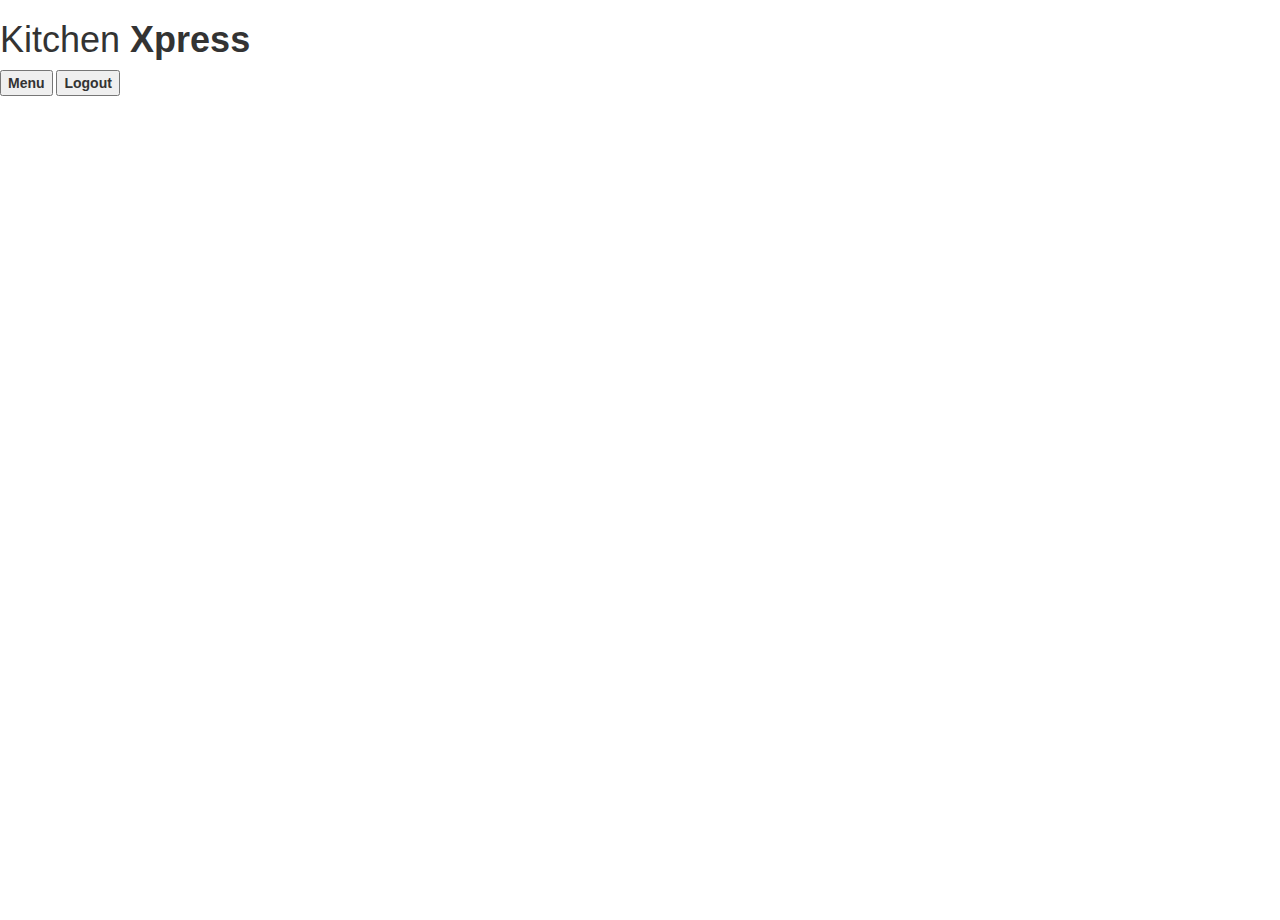
==== index.html @ f9736bd1 "v 0.2 commit" ====
<!doctype html>
<html ng-app = "myApp">
  <head>

    <meta charset="utf-8">
    <meta http-equiv="X-UA-Compatible" content="IE=edge">
    <meta name="description" content="A front-end template that helps you build fast, modern mobile web apps.">
    <meta name="viewport" content="width=device-width, initial-scale=1">
    <title>Kitchen Xpress</title>

    <!-- Add to homescreen for Chrome on Android -->
    <meta name="mobile-web-app-capable" content="yes">
    <link rel="icon" sizes="192x192" href="images/touch/chrome-touch-icon-192x192.png">

    <!-- Add to homescreen for Safari on iOS -->
    <meta name="apple-mobile-web-app-capable" content="yes">
    <meta name="apple-mobile-web-app-status-bar-style" content="black">
    <meta name="apple-mobile-web-app-title" content="Web Starter Kit">
    <link rel="apple-touch-icon-precomposed" href="apple-touch-icon-precomposed.png">

    <!-- Tile icon for Win8 (144x144 + tile color) -->
    <meta name="msapplication-TileImage" content="images/touch/ms-touch-icon-144x144-precomposed.png">
    <meta name="msapplication-TileColor" content="#3372DF">

    <!--Angular modules-->
    <script src="scripts/angular/angular.min.js"></script>
    <script src = "scripts/angular/angular-route.js"></script>
    <script src = "scripts/angular/angular-cookies.min.js"></script>
    <!--<script src = "https://cdnjs.cloudflare.com/ajax/libs/angular.js/1.3.15/angular-cookies.min.js"></script>-->

    <!--PubNub -->
    <script src="http://cdn.pubnub.com/pubnub-3.7.1.min.js"></script>
    <script src="http://pubnub.github.io/angular-js/scripts/pubnub-angular.js"></script>

    <!--JQuery-->
    <script src="scripts/jquery.min.js"></script>

    <!-- Page styles -->
    <link rel="stylesheet" href="styles/main.css">
    <link rel="stylesheet" href="styles/components.css">

    <link rel="stylesheet" href="scripts/angular/angular-material.min.css">

    <!--<link rel="stylesheet" href="//ajax.googleapis.com/ajax/libs/angular_material/0.8.3/angular-material.min.css">-->
    <script src = "scripts/angular/angular-animate.min.js"></script>
    <script src = "scripts/angular/angular-aria.min.js"></script>
    <script src = "scripts/angular/angular-material.min.js"></script>


    <!-- Bootstrap CSS -->
    <link rel="stylesheet" href="styles/bootstrap.min.css">
    <script src="scripts/bootstrap.min.js"></script>

    <script src = "app.js"></script>
    <script src = "custom-directive.js"></script>
    <script src = "service.js"></script>
    <script src = "kitchen-admin-controller.js"></script>
    <script src = "user-controller.js"></script>
    <script src = "kitchen-staff-controller.js"></script>

  </head>
  <body ng-controller="mainController">
    <header class="app-bar promote-layer">
      <div class="app-bar-container">
        <!--<button class="menu"><img src="images/hamburger.svg" alt="Menu"></button>-->
        <h1 class="logo">Kitchen <strong>Xpress</strong></h1>
        <section  class="app-bar-actions">
          <!-- Put App Bar Buttons Here -->
          <button ng-show = "showMenu" ng-click="back()" ><strong>Menu</strong></button>
          <button ng-show = "showToolBar" ng-click="logout()" ><strong>Logout</strong></button>

        </section>
      </div>
    </header>

    <!--<nav class="navdrawer-container promote-layer">-->
      <!--<h4>Navigation</h4>-->
      <!--<ul>-->
          <!--<li><a href="#login">Login</a></li>-->
          <!--<li><a href="#menuView">View Menu</a></li>-->
          <!--<li><a href="#addItem">Add a Menu Item</a></li>-->
          <!--<li><a >Logout</a></li>-->
      <!--</ul>-->
    <!--</nav>-->

      <main>
        <div ng-view></div>
        <!--<h1 id="hello">Hello!</h1>-->
        <!--<p>Welcome to Web Starter Kit.</p>-->

        <!--<h2 id="get-started">Get Started.</h2>-->
        <!--<p>Read how to <a href="http://developers.google.com/web/starter-kit">Get Started</a> or check out the <a href="styleguide.html">Style Guide</a>.</p>-->
        <!--<p>2+3 = {{2+3}} </p>-->
      </main>
    <!-- build:js scripts/main.min.js -->
    <!--<script src="scripts/main.js"></script>-->

    <!-- endbuild -->

    <!-- Google Analytics: change UA-XXXXX-X to be your site's ID -->
    <script>
      (function(i,s,o,g,r,a,m){i['GoogleAnalyticsObject']=r;i[r]=i[r]||function(){
      (i[r].q=i[r].q||[]).push(arguments)},i[r].l=1*new Date();a=s.createElement(o),
      m=s.getElementsByTagName(o)[0];a.async=1;a.src=g;m.parentNode.insertBefore(a,m)
      })(window,document,'script','//www.google-analytics.com/analytics.js','ga');
      ga('create', 'UA-XXXXX-X', 'auto');
      ga('send', 'pageview');
    </script>
    <!-- Built with love using Web Starter Kit -->

  </body>
</html>
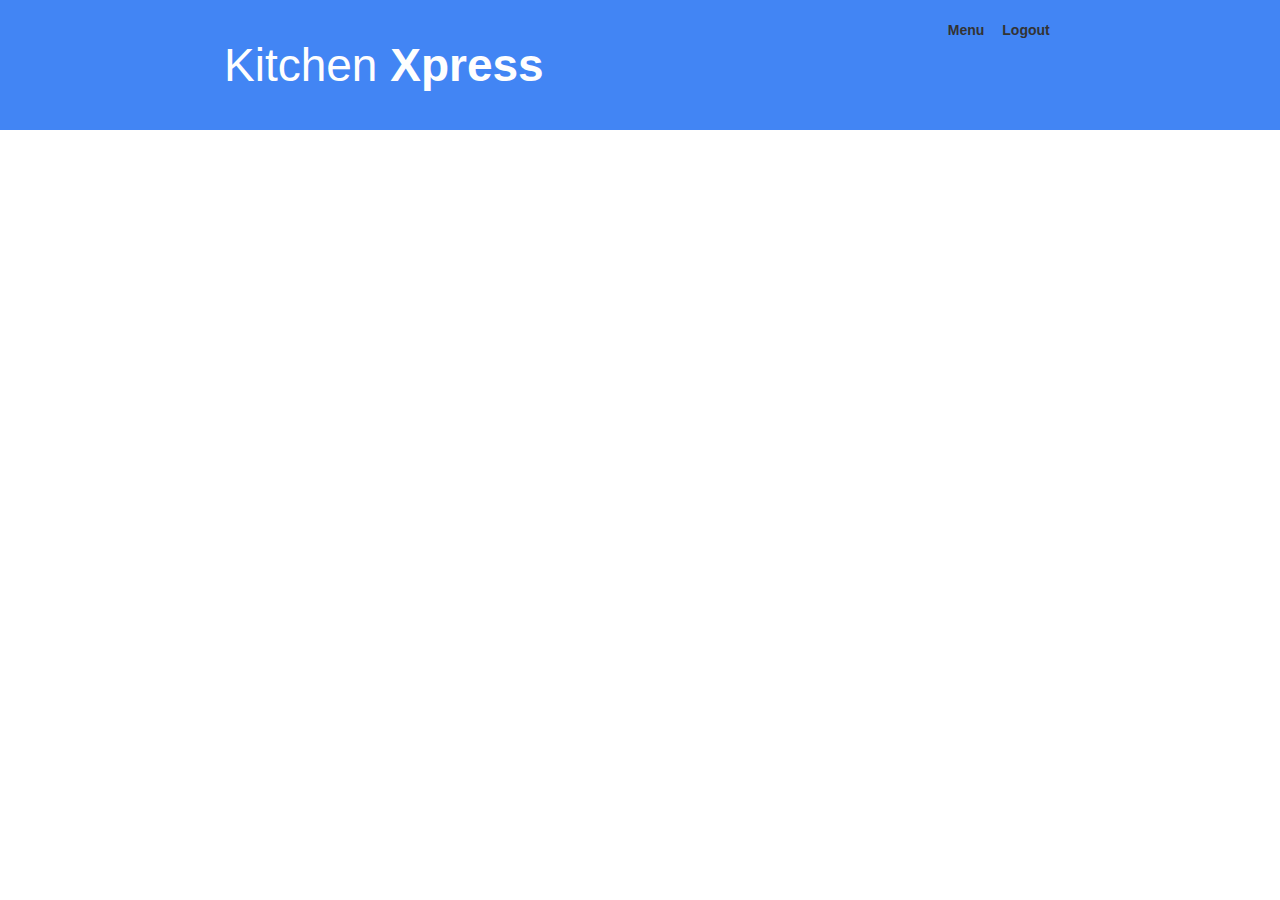
==== commit 6ec03b1b: "v0.6" ====
--- a/index.html
+++ b/index.html
@@ -46,17 +46,16 @@
     <script src = "scripts/angular/angular-aria.min.js"></script>
     <script src = "scripts/angular/angular-material.min.js"></script>
 
-
     <!-- Bootstrap CSS -->
     <link rel="stylesheet" href="styles/bootstrap.min.css">
     <script src="scripts/bootstrap.min.js"></script>
 
     <script src = "app.js"></script>
-    <script src = "custom-directive.js"></script>
-    <script src = "service.js"></script>
-    <script src = "kitchen-admin-controller.js"></script>
-    <script src = "user-controller.js"></script>
-    <script src = "kitchen-staff-controller.js"></script>
+    <script src = "controllers/custom-directive.js"></script>
+    <script src = "controllers/service.js"></script>
+    <script src = "controllers/kitchen-admin-controller.js"></script>
+    <script src = "controllers/user-controller.js"></script>
+    <script src = "controllers/kitchen-staff-controller.js"></script>
 
   </head>
   <body ng-controller="mainController">
--- a/styles/main.css
+++ b/styles/main.css
@@ -0,0 +1,3316 @@
+@charset "UTF-8";
+html {
+    color:#222;
+}
+
+a:visited {
+    color:#551a8b;
+}
+
+a:hover {
+    color:#06e;
+}
+
+img {
+    vertical-align:middle;
+}
+
+fieldset {
+    border:0;
+    margin:0;
+    padding:0;
+}
+
+textarea {
+    resize:vertical;
+}
+
+.nocallout {
+    -webkit-touch-callout:none;
+}
+
+.pressed {
+    background-color:rgba(0, 0, 0, .7);
+}
+
+textarea[contenteditable] {
+    -webkit-appearance:none;
+}
+
+.gifhidden {
+    position:absolute;
+    left:-100%;
+}
+
+.ir {
+    background-color:transparent;
+    background-repeat:no-repeat;
+    border:0;
+    direction:ltr;
+    display:block;
+    overflow:hidden;
+    text-align:left;
+    text-indent:-999em;
+}
+
+.ir br {
+    display:none;
+}
+
+.hidden {
+    display:none!important;
+    visibility:hidden;
+}
+
+.visuallyhidden {
+    border:0;
+    clip:rect(0 0 0 0);
+    height:1px;
+    margin:-1px;
+    overflow:hidden;
+    padding:0;
+    position:absolute;
+    width:1px;
+}
+
+.visuallyhidden.focusable:active, .visuallyhidden.focusable:focus {
+    clip:auto;
+    height:auto;
+    margin:0;
+    overflow:visible;
+    position:static;
+    width:auto;
+}
+
+.invisible {
+    visibility:hidden;
+}
+
+.clearfix::before, .clearfix::after {
+    content:"";
+    display:table;
+}
+
+.clearfix::after {
+    clear:both;
+}
+
+html {
+    font-family:sans-serif;
+    -ms-text-size-adjust:100%;
+    -webkit-text-size-adjust:100%;
+}
+
+article, aside, details, figcaption, figure, footer, header, main, nav, section, summary {
+    display:block;
+}
+
+audio, canvas, progress, video {
+    display:inline-block;
+    vertical-align:baseline;
+}
+
+audio:not([controls]) {
+    display:none;
+    height:0;
+}
+
+[hidden], template {
+    display:none;
+}
+
+a {
+    background:0 0;
+}
+
+a:active, a:hover {
+    outline:0;
+}
+
+abbr[title] {
+    border-bottom:1px dotted;
+}
+
+b, strong {
+    font-weight:700;
+}
+
+dfn {
+    font-style:italic;
+}
+
+mark {
+    background:#ff0;
+    color:#000;
+}
+
+sub, sup {
+    font-size:75%;
+    line-height:0;
+    position:relative;
+    vertical-align:baseline;
+}
+
+sup {
+    top:-.5em;
+}
+
+sub {
+    bottom:-.25em;
+}
+
+img {
+    border:0;
+}
+
+svg:not(:root) {
+    overflow:hidden;
+}
+
+figure {
+    margin:0;
+}
+
+hr {
+    box-sizing:content-box;
+    height:0;
+}
+
+pre {
+    overflow:auto;
+}
+
+code, kbd, pre, samp {
+    font-family:monospace, monospace;
+    font-size:1em;
+}
+
+button, input, optgroup, select, textarea {
+    color:inherit;
+    font:inherit;
+    margin:0;
+}
+
+button {
+    overflow:visible;
+}
+
+button, select {
+    text-transform:none;
+}
+
+button, html input[type="button"], input[type="reset"], input[type="submit"] {
+    -webkit-appearance:button;
+    cursor:pointer;
+}
+
+button[disabled], html input[disabled] {
+    cursor:default;
+}
+
+button::-moz-focus-inner, input::-moz-focus-inner {
+    border:0;
+    padding:0;
+}
+
+input {
+    line-height:normal;
+}
+
+input[type="checkbox"], input[type="radio"] {
+    box-sizing:border-box;
+    padding:0;
+}
+
+input[type="number"]::-webkit-inner-spin-button, input[type="number"]::-webkit-outer-spin-button {
+    height:auto;
+}
+
+input[type="search"] {
+    -webkit-appearance:textfield;
+    box-sizing:content-box;
+}
+
+input[type="search"]::-webkit-search-cancel-button, input[type="search"]::-webkit-search-decoration {
+    -webkit-appearance:none;
+}
+
+legend {
+    border:0;
+    padding:0;
+}
+
+textarea {
+    overflow:auto;
+}
+
+optgroup {
+    font-weight:700;
+}
+
+table {
+    border-collapse:collapse;
+    border-spacing:0;
+}
+
+td, th {
+    padding:0;
+}
+
+blockquote {
+    margin:0;
+}
+
+*, *::before, *::after {
+    box-sizing:border-box;
+}
+
+html, body, button {
+    -moz-osx-font-smoothing:antialiased;
+    -webkit-font-smoothing:antialiased;
+    font-smoothing:antialiased;
+}
+
+body {
+    font-size:16px;
+    line-height:1.625em;
+    color:#404040;
+}
+
+body::after {
+    content:'';
+    position:absolute;
+    top:0;
+    left:0;
+    bottom:0;
+    right:0;
+    width:100%;
+    z-index:9;
+    display:none;
+    background-image:linear-gradient(to bottom, rgba(0, 0, 0, .15)95%, rgba(0, 0, 0, .15)100%);
+    background-size:100% 26px;
+}
+
+body.debug::after {
+    display:block;
+    pointer-events:none;
+}
+
+pre {
+    background:#f0f0f0;
+    padding:13px;
+}
+
+.main-container {
+    box-sizing:content-box;
+    position:relative;
+    padding-left:5%;
+    padding-right:5%;
+    margin-left:auto;
+    margin-right:auto;
+}
+
+@media only screen and (min-width:620px) {
+    .main-container {
+        padding-left:4.8%;
+        padding-right:4.8%;
+        max-width:688px;
+    }
+
+}@media only screen and (min-width:800px) {
+    .main-container {
+        padding-left:4.4%;
+        padding-right:4.4%;
+        max-width:864px;
+    }
+
+}.container {
+     box-sizing:content-box;
+     position:relative;
+     padding-left:5%;
+     padding-right:5%;
+     margin-left:auto;
+     margin-right:auto;
+ }
+
+@media only screen and (min-width:620px) {
+    .container {
+        padding-left:4.8%;
+        padding-right:4.8%;
+        max-width:688px;
+    }
+
+}@media only screen and (min-width:800px) {
+    .container {
+        padding-left:4.4%;
+        padding-right:4.4%;
+        max-width:864px;
+    }
+
+}@media only screen and (min-width:620px) {
+    .container-medium {
+        box-sizing:content-box;
+        position:relative;
+        padding-left:5%;
+        padding-right:5%;
+        margin-left:auto;
+        margin-right:auto;
+    }
+
+}@media only screen and (min-width:620px) and (min-width:620px) {
+    .container-medium {
+        padding-left:4.8%;
+        padding-right:4.8%;
+        max-width:688px;
+    }
+
+}@media only screen and (min-width:620px) and (min-width:800px) {
+    .container-medium {
+        padding-left:4.4%;
+        padding-right:4.4%;
+        max-width:864px;
+    }
+
+}@media only screen and (max-width:619px) {
+    .container-small {
+        box-sizing:content-box;
+        position:relative;
+        padding-left:5%;
+        padding-right:5%;
+        margin-left:auto;
+        margin-right:auto;
+    }
+
+}@media only screen and (max-width:619px) and (min-width:620px) {
+    .container-small {
+        padding-left:4.8%;
+        padding-right:4.8%;
+        max-width:688px;
+    }
+
+}@media only screen and (max-width:619px) and (min-width:800px) {
+    .container-small {
+        padding-left:4.4%;
+        padding-right:4.4%;
+        max-width:864px;
+    }
+
+}@media only screen and (min-width:800px) {
+    .content {
+        margin-right:25.9%;
+    }
+
+    .content pre {
+        margin-right:-25.9%;
+    }
+
+}@font-face {
+    font-family:icons;
+    src:url(../images/icons/icons.eot);
+    src:url(../images/icons/icons.eot?#iefix) format("embedded-opentype"), url(../images/icons/icons.woff2) format("woff2"), url(../images/icons/icons.woff) format("woff"), url(../images/icons/icons.ttf) format("truetype"), url(../images/icons/icons.svg?#icons) format("svg");
+    font-weight:400;
+    font-style:normal;
+}
+
+.icon {
+    font-family:'icons';
+    display:inline-block;
+    vertical-align:top;
+    line-height:1;
+    font-weight:400;
+    font-style:normal;
+    speak:none;
+    text-decoration:inherit;
+    text-transform:none;
+    text-rendering:optimizeLegibility;
+    -webkit-font-smoothing:antialiased;
+    -moz-osx-font-smoothing:grayscale;
+}
+
+.icon-bullet::before, ul li::before, ul.list-links a::before, .list-anchor a::before {
+    content:"e001";
+}
+
+.icon-chevron-down::before {
+    content:'e002';
+}
+
+.icon-chevron-large::before {
+    content:'e003';
+}
+
+.icon-chevron-left::before, .article-nav-link--prev::before {
+    content:'e004';
+}
+
+.icon-chevron-right::before, .article-nav-link--next::before, ul.list-links.list-links--primary a::before {
+    content:'e005';
+}
+
+.icon-chevron-up::before {
+    content:'e006';
+}
+
+.icon-close::before {
+    content:'e007';
+}
+
+.icon-cog::before {
+    content:'e008';
+}
+
+.icon-diamond::before {
+    content:'e009';
+}
+
+.icon-exclamation::before {
+    content:'e00a';
+}
+
+.icon-google-dev::before {
+    content:'e00b';
+}
+
+.icon-hash::before {
+    content:'e00c';
+}
+
+.icon-introduction-to-media::before {
+    content:'e00d';
+}
+
+.icon-lessons::before {
+    content:'e00e';
+}
+
+.icon-menu::before {
+    content:'e00f';
+}
+
+.icon-minus::before {
+    content:'e010';
+}
+
+.icon-multi-device-layouts::before {
+    content:'e011';
+}
+
+.icon-performance::before {
+    content:'e012';
+}
+
+.icon-plus::before {
+    content:'e013';
+}
+
+.icon-question::before {
+    content:'e014';
+}
+
+.icon-slash::before {
+    content:'e015';
+}
+
+.icon-star::before {
+    content:'e016';
+}
+
+.icon-tick::before {
+    content:'e017';
+}
+
+.icon-user-input::before {
+    content:'e018';
+}
+
+.highlight-module {
+    overflow:hidden;
+    margin-top:52px;
+    margin-bottom:26px;
+    position:relative;
+}
+
+.highlight-module::after {
+    background:#f0f0f0;
+    content:'';
+    height:100%;
+    position:absolute;
+    top:0;
+    bottom:0;
+    z-index:0;
+    width:100%;
+    right:0;
+    left:0;
+}
+
+.highlight-module ul, .highlight-module ol {
+    padding-left:0;
+}
+
+.highlight-module__container {
+    box-sizing:content-box;
+    padding-left:5%;
+    padding-right:5%;
+    margin-left:auto;
+    margin-right:auto;
+    padding-bottom:78px;
+    z-index:1;
+    position:relative;
+}
+
+@media only screen and (min-width:620px) {
+    .highlight-module__container {
+        padding-left:4.8%;
+        padding-right:4.8%;
+        max-width:688px;
+    }
+
+}@media only screen and (min-width:800px) {
+    .highlight-module__container {
+        padding-left:4.4%;
+        padding-right:4.4%;
+        max-width:864px;
+    }
+
+}.highlight-module__container::before {
+     display:none;
+ }
+
+@media only screen and (min-width:620px) {
+    .highlight-module__container::before {
+        display:block;
+        position:absolute;
+        top:106px;
+        right:45px;
+        font-family:"icons";
+        font-size:130px;
+        line-height:1px;
+        text-align:center;
+        height:100%;
+        width:30.3%;
+        color:#fff;
+    }
+
+}.highlight-module--left .highlight-module__container::before {
+     right:auto;
+     left:45px;
+ }
+
+@media only screen and (min-width:800px) {
+    .highlight-module__container::before {
+        top:134px;
+        width:22.2%;
+        font-size:180px;
+    }
+
+    .highlight-module--large .highlight-module__container::before {
+        font-size:430px;
+    }
+
+}@media only screen and (min-width:620px) {
+    .highlight-module__container {
+        padding-bottom:52px;
+    }
+
+}@media only screen and (min-width:800px) {
+    .highlight-module__container {
+        min-height:208px;
+    }
+
+}.highlight-module__title {
+     font-family:"Roboto Condensed", Helvetica, sans-serif;
+     font-size:68px;
+     font-weight:300;
+     line-height:1.1471em;
+     padding-bottom:0;
+     padding-top:26px;
+ }
+
+@media only screen and (min-width:800px) {
+    .highlight-module__title {
+        font-family:"Roboto Condensed", Helvetica, sans-serif;
+        font-size:110px;
+        font-weight:300;
+        line-height:1.19em;
+        padding-top:.2364em;
+        padding-bottom:0;
+    }
+
+}@media only screen and (min-width:800px) {
+    .highlight-module__title {
+        font-family:"Roboto Condensed", Helvetica, sans-serif;
+        font-size:42px;
+        font-weight:300;
+        line-height:1.2381em;
+        padding-top:.619em;
+        padding-bottom:0;
+    }
+
+}@media only screen and (min-width:800px) and (min-width:800px) {
+    .highlight-module__title {
+        font-family:"Roboto Condensed", Helvetica, sans-serif;
+        font-size:68px;
+        font-weight:300;
+        line-height:1.1471em;
+        padding-top:.3824em;
+        padding-bottom:0;
+    }
+
+}.highlight-module__cta {
+     display:block;
+ }
+
+.highlight-module--learning {
+    color:#fff;
+}
+
+.highlight-module--learning::after {
+    background-color:#da2e75;
+}
+
+.highlight-module--learning a {
+    color:#fff;
+    text-decoration:underline;
+}
+
+.highlight-module--remember {
+    color:#fff;
+}
+
+.highlight-module--remember::after {
+    background-color:#09829a;
+}
+
+.highlight-module--remember a {
+    color:#fff;
+    text-decoration:underline;
+}
+
+.highlight-module--code {
+    overflow:visible;
+    margin-bottom:52px;
+}
+
+.highlight-module--code pre {
+    margin:0;
+    font-size:14px;
+    line-height:26px;
+    padding:26px 0 0;
+}
+
+.highlight-module--code pre span {
+    margin:0;
+    padding:0;
+    display:inline-block;
+}
+
+.highlight-module--code code {
+    margin:0;
+    padding:0;
+    word-spacing:-2px;
+    display:block;
+}
+
+.highlight-module--code .highlight-module__container {
+    padding-bottom:0;
+}
+
+.highlight-module--code .highlight-module__cta {
+    position:absolute;
+    bottom:-26px;
+}
+
+@media only screen and (min-width:800px) {
+    .highlight-module--left::after {
+        width:80%;
+        right:20%;
+    }
+
+}@media only screen and (min-width:800px) {
+    .highlight-module--right::after {
+        width:80%;
+        left:20%;
+    }
+
+}@media only screen and (min-width:800px) {
+    .highlight-module--right.highlight-module--code::after {
+        width:100%;
+        left:0;
+    }
+
+}.highlight-module--inline {
+     color:#404040;
+     overflow:visible;
+     margin:26px 0 0;
+ }
+
+.highlight-module--inline .highlight-module__container {
+    padding-bottom:0;
+}
+
+.highlight-module--inline .highlight-module__container::before {
+    display:none;
+}
+
+.highlight-module--inline .highlight-module__content {
+    border-color:#e0e0e0;
+    border-style:solid;
+    border-width:1px;
+    border-left-width:0;
+    border-right-width:0;
+    margin-bottom:-2px;
+    padding:0 0 26px;
+}
+
+.highlight-module--inline .highlight-module__title {
+    font-size:20px;
+    font-weight:300;
+    line-height:1.3em;
+    padding-top:1.3em;
+    padding-bottom:0;
+}
+
+@media only screen and (min-width:800px) {
+    .highlight-module--inline .highlight-module__title {
+        font-family:"Roboto Condensed", Helvetica, sans-serif;
+        font-size:26px;
+        font-weight:300;
+        line-height:1em;
+        padding-top:1em;
+        padding-bottom:0;
+    }
+
+}.highlight-module--inline.highlight-module--remember .highlight-module__title, .highlight-module--inline.highlight-module--remember li::before {
+     color:#09829a;
+ }
+
+.highlight-module--inline.highlight-module--learning .highlight-module__title, .highlight-module--inline.highlight-module--learning li::before {
+    color:#da2e75;
+}
+
+.highlight-module--inline::after {
+    display:none!important;
+}
+
+div.highlight>pre>code, code .highlight {
+    background:0 0;
+}
+
+div.highlight>pre>code .c, code .highlight .c {
+    color:#998;
+    font-style:italic;
+}
+
+div.highlight>pre>code .err, code .highlight .err {
+    color:#a61717;
+    background-color:#e3d2d2;
+}
+
+div.highlight>pre>code .cm, code .highlight .cm {
+    color:#998;
+    font-style:italic;
+}
+
+div.highlight>pre>code .cp, code .highlight .cp {
+    color:rgba(0, 0, 0, .54);
+}
+
+div.highlight>pre>code .c1, code .highlight .c1 {
+    color:#998;
+    font-style:italic;
+}
+
+div.highlight>pre>code .cs, code .highlight .cs {
+    color:rgba(0, 0, 0, .54);
+    font-style:italic;
+}
+
+div.highlight>pre>code .gs, code .highlight .gd {
+    color:#000;
+    background-color:#fdd;
+}
+
+div.highlight>pre>code .gd .x, code .highlight .gd .x {
+    color:#000;
+    background-color:#faa;
+}
+
+div.highlight>pre>code .ge, code .highlight .ge {
+    font-style:italic;
+}
+
+div.highlight>pre>code .gr, code .highlight .gr {
+    color:#a00;
+}
+
+div.highlight>pre>code .gh, code .highlight .gh {
+    color:rgba(0, 0, 0, .54);
+}
+
+div.highlight>pre>code .gi, code .highlight .gi {
+    color:#000;
+    background-color:#dfd;
+}
+
+div.highlight>pre>code .gi .x, code .highlight .gi .x {
+    color:#000;
+    background-color:#afa;
+}
+
+div.highlight>pre>code .go, code .highlight .go {
+    color:#888;
+}
+
+div.highlight>pre>code .gp, code .highlight .gp {
+    color:#555;
+}
+
+div.highlight>pre>code .gu, code .highlight .gu {
+    color:#aaa;
+}
+
+div.highlight>pre>code .gt, code .highlight .gt {
+    color:#a00;
+}
+
+div.highlight>pre>code .kt, code .highlight .kt {
+    color:#458;
+}
+
+div.highlight>pre>code .m, code .highlight .m {
+    color:#099;
+}
+
+div.highlight>pre>code .s, code .highlight .s {
+    color:#da2e75;
+}
+
+div.highlight>pre>code .na, code .highlight .na {
+    color:teal;
+}
+
+div.highlight>pre>code .nb, code .highlight .nb {
+    color:#0086B3;
+}
+
+div.highlight>pre>code .nc, code .highlight .nc {
+    color:#458;
+}
+
+div.highlight>pre>code .no, code .highlight .no {
+    color:teal;
+}
+
+div.highlight>pre>code .ni, code .highlight .ni {
+    color:purple;
+}
+
+div.highlight>pre>code .ne, code .highlight .ne, div.highlight>pre>code .nf, code .highlight .nf {
+    color:#900;
+}
+
+div.highlight>pre>code .nn, code .highlight .nn {
+    color:#555;
+}
+
+div.highlight>pre>code .nt, code .highlight .nt {
+    color:#09829a;
+}
+
+div.highlight>pre>code .nv, code .highlight .nv {
+    color:teal;
+}
+
+div.highlight>pre>code .w, code .highlight .w {
+    color:#bbb;
+}
+
+div.highlight>pre>code .mf, code .highlight .mf, div.highlight>pre>code .mh, code .highlight .mh, div.highlight>pre>code .mi, code .highlight .mi, div.highlight>pre>code .mo, code .highlight .mo {
+    color:#099;
+}
+
+div.highlight>pre>code .sb, code .highlight .sb, div.highlight>pre>code .sc, code .highlight .sc, div.highlight>pre>code .sd, code .highlight .sd, div.highlight>pre>code .s2, code .highlight .s2, div.highlight>pre>code .se, code .highlight .se, div.highlight>pre>code .sh, code .highlight .sh, div.highlight>pre>code .si, code .highlight .si, div.highlight>pre>code .sx, code .highlight .sx {
+    color:#da2e75;
+}
+
+div.highlight>pre>code .sr, code .highlight .sr {
+    color:#009926;
+}
+
+div.highlight>pre>code .s1, code .highlight .s1 {
+    color:#da2e75;
+}
+
+div.highlight>pre>code .ss, code .highlight .ss {
+    color:#990073;
+}
+
+div.highlight>pre>code .bp, code .highlight .bp {
+    color:rgba(0, 0, 0, .54);
+}
+
+div.highlight>pre>code .vc, code .highlight .vc, div.highlight>pre>code .vg, code .highlight .vg, div.highlight>pre>code .vi, code .highlight .vi {
+    color:teal;
+}
+
+div.highlight>pre>code .il, code .highlight .il {
+    color:#099;
+}
+
+.editorial-header {
+    overflow:hidden;
+}
+
+.editorial-header .breadcrumbs, .editorial-header .breadcrumbs a {
+    color:#3372df;
+}
+
+@media only screen and (min-width:620px) {
+    .editorial-header .container {
+        position:relative;
+    }
+
+    .editorial-header .container::before {
+        content:"";
+        font-family:"icons";
+        font-size:1000px;
+        line-height:0;
+        display:block;
+        position:absolute;
+        top:0;
+        right:100%;
+        color:#f0f0f0;
+        margin:168px -35px 0 0;
+    }
+
+}.editorial-header__excerpt {
+     font-size:20px;
+     font-weight:300;
+     line-height:1.3em;
+     padding-top:1.3em;
+     padding-bottom:0;
+     font-family:"Roboto Condensed", Helvetica, sans-serif;
+ }
+
+.editorial-header .tag {
+    padding-top:52px;
+}
+
+.editorial-header__subtitle {
+    font-family:"Roboto Condensed", Helvetica, sans-serif;
+    font-size:42px;
+    font-weight:300;
+    line-height:1.2381em;
+    padding-bottom:0;
+    padding-top:0;
+    color:#3372df;
+}
+
+@media only screen and (min-width:800px) {
+    .editorial-header__subtitle {
+        font-family:"Roboto Condensed", Helvetica, sans-serif;
+        font-size:68px;
+        font-weight:300;
+        line-height:1.1471em;
+        padding-top:.3824em;
+        padding-bottom:0;
+    }
+
+}@media only screen and (min-width:620px) {
+    .editorial-header__subtitle {
+        padding-top:0;
+        padding-bottom:26px;
+    }
+
+}.editorial-header__toc {
+     margin-top:26px;
+ }
+
+.editorial-header__toc ol {
+    padding-top:0;
+}
+
+@media only screen and (min-width:620px) {
+    .editorial-header__toc ol {
+        padding-top:0;
+    }
+
+}.editorial-header__toc-title {
+     font-family:"Roboto Condensed", Helvetica, sans-serif;
+     border-bottom:1px solid #e0e0e0;
+     margin-bottom:13px;
+     padding-bottom:13px!important;
+     color:#3372df;
+ }
+
+.summary-header {
+    background-color:#3372df;
+    padding-bottom:78px;
+    color:#fff;
+    margin-bottom:26px;
+    box-shadow:inset 0 2px 0 0 #fff;
+}
+
+.summary-header .breadcrumbs__link {
+    color:#fff;
+}
+
+.summary-header__anchor-list {
+    margin-top:52px;
+}
+
+.summary-header__anchors-item a {
+    color:#fff;
+}
+
+.related-guides {
+    margin-top:78px;
+    padding-bottom:50px;
+    border-top:2px solid #e0e0e0;
+    padding-top:50px;
+}
+
+.related-guides__list .list-links {
+    padding-top:0;
+}
+
+.related-guides__list a {
+    display:block;
+}
+
+.related-guides__title {
+    font-family:"Roboto Condensed", Helvetica, sans-serif;
+    font-size:26px;
+    font-weight:300;
+    line-height:1em;
+    padding-bottom:0;
+    padding-top:0;
+}
+
+@media only screen and (min-width:800px) {
+    .related-guides__title {
+        font-family:"Roboto Condensed", Helvetica, sans-serif;
+        font-size:42px;
+        font-weight:300;
+        line-height:1.2381em;
+        padding-top:.619em;
+        padding-bottom:0;
+    }
+
+}@media only screen and (min-width:620px) {
+    .related-guides__title {
+        padding-top:0;
+    }
+
+}.related-guides__main-link {
+     text-transform:uppercase;
+ }
+
+.related-guides__main-link::before {
+    content:'#';
+    display:inline-block;
+    padding-right:2px;
+}
+
+.in-this-guide {
+    margin-top:-78px;
+}
+
+.in-this-guide__title {
+    font-size:20px;
+    font-weight:300;
+    line-height:1.3em;
+    padding-top:1.3em;
+    padding-bottom:0;
+    font-family:"Roboto Condensed", Helvetica, sans-serif;
+    margin-bottom:26px;
+}
+
+.articles-section {
+    background:#f0f0f0;
+    text-align:center;
+    padding:26px 0 104px;
+}
+
+.articles-count {
+    color:#3372df;
+    font-family:"Roboto Condensed", Helvetica, sans-serif;
+    font-weight:400;
+}
+
+.article-section__icon {
+    top:-26px;
+}
+
+@media only screen and (min-width:620px) {
+    .article-section__icon {
+        top:-39px;
+    }
+
+}.guides-section {
+     background:#f0f0f0;
+     padding:26px 0 104px;
+ }
+
+.guides-section, .page-header {
+    text-align:center;
+}
+
+.page-header .breadcrumbs {
+    text-align:left;
+    color:#3372df;
+}
+
+.page-header .breadcrumbs a {
+    color:#3372df;
+}
+
+.page-header h3 {
+    color:rgba(0, 0, 0, .87);
+    padding-top:52px;
+}
+
+.page-header__excerpt {
+    position:relative;
+    padding-top:0;
+}
+
+.page-header__excerpt:last-child {
+    padding-bottom:78px;
+}
+
+.featured-section {
+    background:#f0f0f0;
+}
+
+.featured-spotlight {
+    background:rgba(0, 0, 0, .87);
+    color:#fff;
+    overflow:hidden;
+    padding-bottom:77px;
+    margin-top:52px;
+}
+
+.featured-spotlight p {
+    padding-bottom:26px;
+}
+
+.featured-spotlight .cta--primary {
+    color:#fff;
+}
+
+.featured-spotlight .cta--primary:hover {
+    color:#fff;
+}
+
+.featured-spotlight__container {
+    position:relative;
+}
+
+@media only screen and (max-width:619px) {
+    .featured-spotlight__img {
+        padding-top:58.4%;
+        padding-bottom:0;
+        height:0;
+        overflow:hidden;
+        position:relative;
+        width:100%;
+    }
+
+}.featured-spotlight__img img {
+     display:block;
+     width:100%;
+     position:absolute;
+     left:0;
+     top:0;
+     margin:0;
+ }
+
+@media only screen and (min-width:620px) {
+    .featured-spotlight__img img {
+        width:auto;
+        max-width:none;
+        left:109%;
+    }
+
+}@media only screen and (min-width:800px) {
+    .featured-spotlight__img img {
+        left:107.4%;
+    }
+
+}.quote__content {
+     position:relative;
+     font-family:"Roboto Condensed", Helvetica, sans-serif;
+     font-size:16px;
+     line-height:1.625em;
+     padding-bottom:0;
+     padding-top:104px;
+     padding-left:26px;
+ }
+
+@media only screen and (min-width:800px) {
+    .quote__content {
+        font-size:20px;
+        font-weight:300;
+        line-height:1.3em;
+        padding-top:1.3em;
+        padding-bottom:0;
+    }
+
+}@media only screen and (min-width:620px) {
+    .quote__content {
+        padding-top:52px;
+        padding-left:0;
+    }
+
+}.quote__content p {
+     border-top:1px solid #e0e0e0;
+     text-align:right;
+     font-weight:500;
+     margin-top:12px;
+     padding-top:13px;
+ }
+
+.quote__content::before {
+    content:open-quote;
+    display:block;
+    position:absolute;
+    font-family:"Roboto Condensed", Helvetica, sans-serif;
+    font-weight:700;
+    color:#f0f0f0;
+    top:90px;
+    left:26px;
+    font-size:260px;
+}
+
+@media only screen and (min-width:620px) {
+    .quote__content::before {
+        top:225px;
+        left:-210px;
+        font-size:540px;
+    }
+
+}.article-nav {
+     overflow:hidden;
+     position:relative;
+ }
+
+.article-nav::before {
+    content:'';
+    border-left:2px solid #e0e0e0;
+    height:100%;
+    position:absolute;
+    top:0;
+    left:50%;
+}
+
+.article-nav-link {
+    padding:26px 32px;
+    float:left;
+    width:50%;
+    position:relative;
+}
+
+.article-nav-link::before {
+    position:absolute;
+    top:21px;
+    font-family:"Roboto Condensed", Helvetica, sans-serif;
+    font-size:20px;
+    font-weight:400;
+}
+
+@media only screen and (min-width:620px) {
+    .article-nav-link::before {
+        top:25px;
+        font-size:26px;
+        display:block;
+        padding:13px 10px;
+        color:#fff;
+        background:#3372df;
+    }
+
+}.article-nav p {
+     padding:0;
+     margin:0;
+ }
+
+.article-nav-link--prev {
+    text-align:right;
+}
+
+.article-nav-link--prev::before {
+    font-family:"icons";
+    left:32px;
+}
+
+@media only screen and (min-width:620px) {
+    .article-nav-link--prev p {
+        padding-left:52px;
+    }
+
+}.article-nav-link--next::before {
+     font-family:"icons";
+     right:32px;
+ }
+
+@media only screen and (min-width:620px) {
+    .article-nav-link--next p {
+        padding-right:52px;
+    }
+
+}.article-nav-count {
+     font-size:20px;
+     line-height:1.3em;
+     padding-top:1.3em;
+     padding-bottom:0;
+     font-weight:700;
+ }
+
+@media only screen and (min-width:800px) {
+    .article-nav-count {
+        font-family:"Roboto Condensed", Helvetica, sans-serif;
+        font-size:26px;
+        font-weight:300;
+        line-height:1em;
+        padding-top:1em;
+        padding-bottom:0;
+    }
+
+}@media only screen and (min-width:620px) {
+    .article-nav-count {
+        font-weight:400;
+    }
+
+}@media only screen and (min-width:620px) {
+    .did-you-know ol {
+        padding-top:0!important;
+    }
+
+}.did-you-know .cta--primary {
+     margin-top:26px;
+     font-weight:500;
+ }
+
+.did-you-know>.g--half {
+    position:relative;
+    padding-left:0;
+}
+
+@media only screen and (min-width:620px) {
+    .did-you-know>.g--half {
+        padding-left:32px;
+    }
+
+}.did-you-know__symbol {
+     padding-bottom:312px;
+ }
+
+@media only screen and (min-width:620px) {
+    .did-you-know__symbol {
+        padding-bottom:26px;
+    }
+
+}.did-you-know__symbol::after {
+     content:"";
+     color:#3372df;
+     font-family:"icons";
+     font-size:300px;
+     top:150px;
+     left:30%;
+     position:relative;
+     display:block;
+     width:0;
+ }
+
+@media only screen and (min-width:620px) {
+    .did-you-know__symbol::after {
+        position:absolute;
+        font-size:400px;
+        top:200px;
+        left:110%;
+    }
+
+}@media only screen and (min-width:800px) {
+    .did-you-know__symbol::after {
+        position:absolute;
+        font-size:400px;
+        top:200px;
+        left:124%;
+    }
+
+}.toc__title {
+     font-size:16px;
+     line-height:1.625em;
+     padding-top:1.625em;
+     font-family:"Roboto Condensed", Helvetica, sans-serif;
+     padding-bottom:13px;
+     margin-bottom:12px;
+     border-bottom:1px solid #e0e0e0;
+ }
+
+@media only screen and (min-width:800px) {
+    .toc__title {
+        font-size:20px;
+        font-weight:300;
+        line-height:1.3em;
+        padding-top:1.3em;
+        padding-bottom:0;
+    }
+
+}@media only screen and (min-width:620px) {
+    .toc__title {
+        padding-bottom:13px;
+        margin-bottom:13px;
+    }
+
+}.toc__list {
+     padding-top:0;
+     border-bottom:1px solid #e0e0e0;
+     padding-bottom:12px;
+     margin-bottom:13px;
+ }
+
+.toc__list a {
+    display:block;
+}
+
+.toc__sublist {
+    padding-top:0;
+}
+
+.next-lessons {
+    background:rgba(0, 0, 0, .87);
+    padding:26px 26px 52px;
+    margin-top:26px;
+    color:#fff;
+    position:relative;
+}
+
+@media only screen and (min-width:620px) {
+    .next-lessons h3 i {
+        display:none;
+    }
+
+}.next-lessons::before, .next-lessons::after {
+     color:rgba(255, 255, 255, .5);
+     position:absolute;
+     display:none;
+ }
+
+@media only screen and (min-width:620px) {
+    .next-lessons::before, .next-lessons::after {
+        display:inline-block;
+    }
+
+}@media only screen and (min-width:620px) {
+    .next-lessons::before {
+        content:attr(data-current-lesson);
+        font-family:"Roboto Condensed", Helvetica, sans-serif;
+        font-size:16px;
+        font-weight:400;
+        line-height:1;
+        background:rgba(0, 0, 0, .87);
+        display:inline-block;
+        padding:5px 7px;
+        right:127px;
+        top:143px;
+        z-index:1;
+        color:rgba(255, 255, 255, .5);
+    }
+
+}@media only screen and (min-width:800px) {
+    .next-lessons::before {
+        font-size:20px;
+        padding-left:15px;
+        padding-right:15px;
+        top:126px;
+        right:230px;
+    }
+
+}@media only screen and (min-width:620px) {
+    .next-lessons::after {
+        content:"";
+        font-family:"icons";
+        font-size:150px;
+        right:40px;
+        top:185px;
+    }
+
+}@media only screen and (min-width:800px) {
+    .next-lessons::after {
+        font-size:210px;
+        right:120px;
+    }
+
+}@media only screen and (min-width:620px) and (max-width:799px) {
+    .g-medium--1 {
+        float:left;
+        margin-right:4.5%;
+        width:30.3%;
+    }
+
+    .g-medium--push-1 {
+        margin-left:34.8%;
+    }
+
+    .g-medium--pull-1 {
+        margin-right:34.8%;
+    }
+
+    .g-medium--2 {
+        float:left;
+        margin-right:4.5%;
+        width:65.1%;
+    }
+
+    .g-medium--push-2 {
+        margin-left:69.6%;
+    }
+
+    .g-medium--pull-2 {
+        margin-right:69.6%;
+    }
+
+    .g-medium--3 {
+        float:left;
+        width:99.9%;
+        margin-right:0;
+    }
+
+    .g-medium--full {
+        float:left;
+        margin-right:0;
+        width:100%;
+    }
+
+    .g--third {
+        float:left;
+        margin-right:4.5%;
+        width:30.3%;
+    }
+
+    .g--half, .g-medium--half {
+        float:left;
+        margin-right:4.5%;
+        width:47.75%;
+    }
+
+    .g-medium--last {
+        margin-right:0;
+    }
+
+    .g-medium--last+.g-medium--half {
+        clear:left;
+    }
+
+    .g--pull-half {
+        margin-right:52.25%;
+    }
+
+}@media only screen and (min-width:800px) {
+    .g-wide--1 {
+        float:left;
+        margin-right:3.7%;
+        width:22.2%;
+    }
+
+    .g-wide--push-1 {
+        margin-left:25.9%;
+    }
+
+    .g-wide--pull-1 {
+        margin-right:25.9%;
+    }
+
+    .g-wide--2 {
+        float:left;
+        margin-right:3.7%;
+        width:48.1%;
+    }
+
+    .g-wide--push-2 {
+        margin-left:51.8%;
+    }
+
+    .g-wide--pull-2 {
+        margin-right:51.8%;
+    }
+
+    .g-wide--3 {
+        float:left;
+        margin-right:3.7%;
+        width:74%;
+    }
+
+    .g-wide--push-3 {
+        margin-left:77.7%;
+    }
+
+    .g-wide--pull-3 {
+        margin-right:77.7%;
+    }
+
+    .g-wide--4 {
+        float:left;
+        width:99.9%;
+    }
+
+    .g-wide--4, .g-wide--last, .g-wide--full {
+        margin-right:0;
+    }
+
+    .g-wide--full {
+        float:left;
+        width:100%;
+    }
+
+    .g--third {
+        float:left;
+        margin-right:3.7%;
+        width:30.8%;
+    }
+
+    .g--half, .g-wide--half {
+        float:left;
+        margin-right:3.7%;
+        width:48.15%;
+    }
+
+    .g--pull-half {
+        margin-right:51.85%;
+    }
+
+}.g--last {
+     margin-right:0;
+ }
+
+.g--centered {
+    float:none;
+    margin-left:auto;
+    margin-right:auto;
+}
+
+.grid-overlay {
+    display:none;
+    pointer-events:none;
+}
+
+.debug .grid-overlay {
+    box-sizing:content-box;
+    padding-left:5%;
+    padding-right:5%;
+    margin-left:auto;
+    margin-right:auto;
+    position:absolute;
+    top:0;
+    bottom:0;
+    left:0;
+    right:0;
+    height:100%;
+    display:block;
+}
+
+@media only screen and (min-width:620px) {
+    .debug .grid-overlay {
+        padding-left:4.8%;
+        padding-right:4.8%;
+        max-width:688px;
+    }
+
+}@media only screen and (min-width:800px) {
+    .debug .grid-overlay {
+        padding-left:4.4%;
+        padding-right:4.4%;
+        max-width:864px;
+    }
+
+}.debug .grid-overlay [class*="g-"] {
+     height:100%;
+     background-color:rgba(89, 89, 89, .2);
+ }
+
+@media only screen and (min-width:620px) and (max-width:799px) {
+    .debug .grid-overlay .g-wide--last {
+        display:none;
+    }
+
+}@media only screen and (max-width:619px) {
+    .debug .grid-overlay {
+        display:none;
+    }
+
+}.button, .button--primary, .button--secondary, .button--secondary-variation {
+     display:inline-block;
+     padding:12px 32px;
+     margin-bottom:13px;
+     margin-top:13px;
+     min-height:26px;
+     text-align:center;
+     font-family:"Roboto Condensed", Helvetica, sans-serif;
+     font-weight:600;
+     text-decoration:none;
+     outline:0;
+     transition:none;
+ }
+
+.button:hover, .button--primary:hover, .button--secondary:hover, .button--secondary-variation:hover {
+    background:#4d4d4d;
+    color:#fff;
+    border:1px solid #4d4d4d;
+    text-decoration:none;
+}
+
+.button--primary {
+    background:#4285f4;
+    color:#fff;
+    border:1px solid #1266f1;
+}
+
+.button--secondary, .button--secondary-variation {
+    background:#fff;
+    color:#3372df;
+    border:1px solid #e6e6e6;
+}
+
+.button--secondary-variation {
+    border-color:transparent;
+}
+
+ul, ol {
+    list-style:none;
+    margin:0;
+}
+
+@media only screen and (max-width:619px) {
+    ul, ol {
+        padding-left:0;
+    }
+
+}ul li {
+     position:relative;
+     padding-left:16px;
+ }
+
+ul li::before {
+    font-family:"icons";
+    display:block;
+    font-weight:400;
+    position:absolute;
+    top:0;
+    left:0;
+    line-height:26px;
+    font-size:4px;
+}
+
+ol {
+    counter-reset:list;
+}
+
+ol>li {
+    position:relative;
+    padding-left:32px;
+}
+
+ol>li::before {
+    counter-increment:list;
+    content:"0" counter(list);
+    color:inherit;
+    font-weight:400;
+    display:inline-block;
+    position:absolute;
+    left:0;
+}
+
+ol>li:nth-child(10n)~li::before, ol>li:nth-child(10n)::before {
+    content:counter(list);
+}
+
+ul ol, ol ul {
+    padding-top:0;
+}
+
+ul.list-links li::before {
+    display:none;
+}
+
+ul.list-links a {
+    font-weight:400;
+}
+
+ul.list-links a::before {
+    font-family:"icons";
+    display:block;
+    font-weight:400;
+    position:absolute;
+    top:0;
+    left:0;
+    line-height:26px;
+    font-size:4px;
+}
+
+ul.list-links.list-links--primary a {
+    font-weight:400;
+    font-family:"Roboto Condensed", Helvetica, sans-serif;
+    line-height:1;
+    text-decoration:none;
+}
+
+ul.list-links.list-links--primary a::before {
+    font-family:"icons";
+    font-size:13px;
+    display:block;
+    font-weight:400;
+    position:absolute;
+    top:0;
+    left:0;
+    line-height:26px;
+}
+
+ol.list-links li::before {
+    display:none;
+}
+
+ol.list-links li a {
+    display:inline-block;
+    font-weight:300;
+}
+
+ol.list-links li a::before {
+    counter-increment:list;
+    content:"0" counter(list);
+    color:inherit;
+    font-weight:400;
+    display:inline-block;
+    position:absolute;
+    left:0;
+}
+
+ol.list-links li:nth-child(10n)~li a::before, ol.list-links li:nth-child(10n) a::before {
+    content:counter(list);
+}
+
+ol.list-links.list-links--secondary a::before {
+    display:none;
+}
+
+.list-links--secondary {
+    font-size:16px;
+    line-height:1.625em;
+    padding-top:1.625em;
+    padding-bottom:0;
+    padding-left:0;
+}
+
+.list-links--secondary li, .list-anchor {
+    padding-left:0;
+}
+
+.list-anchor li {
+    font-size:16px;
+    line-height:1.625em;
+    padding-bottom:0;
+    padding-top:0;
+    padding-left:0;
+}
+
+.list-anchor li::before {
+    display:none;
+}
+
+.list-anchor a {
+    line-height:1;
+    display:inline-block;
+    padding-left:16px;
+}
+
+.list-anchor a::before {
+    font-family:"icons";
+    display:block;
+    font-weight:400;
+    position:absolute;
+    top:0;
+    left:0;
+    line-height:26px;
+    font-size:4px;
+}
+
+@media only screen and (min-width:620px) {
+    .list-small li {
+        font-size:13px;
+        line-height:2em;
+        padding-bottom:0;
+        padding-top:0;
+    }
+
+}.list-centered {
+     text-align:center;
+     padding-left:0;
+ }
+
+.featured-list {
+    padding-top:78px;
+    padding-bottom:78px;
+}
+
+.featured-list__item {
+    background:#fff;
+    padding-left:0;
+    padding-top:26px;
+    padding-bottom:26px;
+    margin-top:26px;
+}
+
+@media only screen and (min-width:620px) {
+    .featured-list__item {
+        min-height:338px;
+        padding:52px 32px;
+    }
+
+}.featured-list__item:first-child {
+     margin-top:0;
+ }
+
+.featured-list__item p {
+    margin-bottom:26px;
+}
+
+.featured-list__img-wrapper {
+    display:none;
+    position:relative;
+    padding-top:26px;
+    margin:0 -5%;
+}
+
+@media only screen and (min-width:620px) {
+    .featured-list__img-wrapper {
+        display:block;
+        padding-top:0;
+        margin:0;
+    }
+
+}@media only screen and (min-width:620px) {
+    .featured-list__img {
+        padding-top:60.8%;
+        padding-bottom:0;
+        height:0;
+        overflow:hidden;
+        position:absolute;
+        width:100%;
+    }
+
+}.featured-list__img img {
+     display:block;
+     margin:0 auto;
+     max-width:100%;
+ }
+
+@media only screen and (min-width:620px) {
+    .featured-list__img img {
+        margin:0;
+        position:absolute;
+        top:0;
+        height:100%;
+        width:100%;
+        left:0;
+    }
+
+}.related-guides-list {
+     font-family:"Roboto Condensed", Helvetica, sans-serif;
+     padding-top:0;
+     padding-left:0;
+ }
+
+@media only screen and (min-width:620px) {
+    .related-guides-list {
+        padding-top:26px;
+    }
+
+}@media only screen and (min-width:800px) {
+    .related-guides-list {
+        padding-top:0;
+    }
+
+}.related-guides-list p, .related-guides-list .tag {
+     padding-top:0;
+ }
+
+.related-guides-list li {
+    padding-top:26px;
+    padding-bottom:25px;
+    border-bottom:1px solid #e0e0e0;
+}
+
+.related-guides-list li:last-child {
+    border-color:transparent;
+}
+
+@media only screen and (min-width:620px) {
+    .related-guides-list li {
+        padding-top:0;
+        padding-bottom:0;
+        border-color:transparent;
+    }
+
+}.list--reset, .list--reset li {
+     padding-left:0;
+ }
+
+.list--reset.list-links a::before, .list--reset li::before {
+    display:none!important;
+}
+
+.list-lessons {
+    padding-left:0;
+}
+
+.list-lessons a {
+    color:#fff;
+}
+
+.list-lessons .current, .list-lessons .current a {
+    text-decoration:none;
+    cursor:default;
+}
+
+.list-lessons .current .icon {
+    font-size:13px;
+    display:inline-block;
+    background:rgba(0, 0, 0, .2);
+    border-radius:100%;
+    width:26px;
+    line-height:26px;
+    text-align:center;
+    margin-left:7px;
+}
+
+.list-guides-intro {
+    margin-bottom:52px;
+}
+
+@media only screen and (max-width:619px) {
+    .list-guides-intro {
+        padding-top:52px;
+    }
+
+}.list-guides-intro li {
+     border-bottom:1px solid #e0e0e0;
+     padding-bottom:51px;
+     margin-bottom:52px;
+ }
+
+@media only screen and (min-width:620px) {
+    .list-guides-intro li {
+        border-color:transparent;
+        padding-bottom:0;
+    }
+
+}.list-guides-intro li:last-child {
+     border-bottom:transparent;
+     margin-bottom:0;
+ }
+
+a {
+    color:#3372df;
+}
+
+a:hover {
+    text-decoration:none;
+}
+
+.cta--primary {
+    font-family:"Roboto Condensed", Helvetica, sans-serif;
+    color:#3372df;
+    font-weight:400;
+    display:inline-block;
+    line-height:1;
+    text-decoration:none;
+}
+
+.cta--primary:hover {
+    color:rgba(0, 0, 0, .87);
+}
+
+.cta--primary::before {
+    display:inline-block;
+    padding-right:10px;
+    font-family:"icons";
+    line-height:25px;
+    font-size:13px;
+    content:"";
+}
+
+.cta--secondary {
+    font-family:"Roboto Condensed", Helvetica, sans-serif;
+    color:#3372df;
+    font-weight:400;
+    display:inline-block;
+    line-height:1;
+}
+
+.cta--secondary:hover {
+    color:rgba(0, 0, 0, .87);
+}
+
+table {
+    margin-top:26px;
+    width:100%;
+}
+
+table thead {
+    background:#3372df;
+    color:#fff;
+}
+
+table th {
+    text-align:center;
+    display:none;
+    font-family:"Roboto Condensed", Helvetica, sans-serif;
+    font-size:16px;
+    line-height:1.625em;
+    padding-top:1.625em;
+    padding-bottom:0;
+}
+
+@media only screen and (min-width:800px) {
+    table th {
+        font-size:20px;
+        font-weight:300;
+        line-height:1.3em;
+        padding-top:1.3em;
+        padding-bottom:0;
+    }
+
+}@media only screen and (min-width:620px) {
+    table tr {
+        border-bottom:1px solid #fff;
+    }
+
+}table tbody {
+     background:#f0f0f0;
+ }
+
+table td {
+    display:block;
+    padding-top:13px;
+    padding-bottom:13px;
+}
+
+table td::before {
+    content:attr(data-th)" :";
+    display:inline-block;
+    color:#fff;
+    background:#3372df;
+    border-right:2px solid #fff;
+    position:absolute;
+    top:0;
+    left:0;
+    bottom:0;
+    width:100px;
+    max-height:100%;
+    font-family:"Roboto Condensed", Helvetica, sans-serif;
+    font-size:16px;
+    font-weight:400;
+    padding-left:13px;
+    padding-top:13px;
+}
+
+@media only screen and (min-width:620px) {
+    table td::before {
+        display:none;
+    }
+
+}table th, table td {
+     position:relative;
+     padding-left:140px;
+ }
+
+@media only screen and (min-width:620px) {
+    table th, table td {
+        display:table-cell;
+    }
+
+}@media only screen and (min-width:620px) {
+    table th {
+        padding:13px 26px 12px;
+    }
+
+}@media only screen and (min-width:620px) {
+    table td {
+        padding:26px 26px 25px;
+    }
+
+}td:last-child::after {
+     content:"";
+     display:block;
+     background:#fff;
+     height:1px;
+     left:0;
+     position:absolute;
+     bottom:0;
+     width:100%;
+ }
+
+@media only screen and (min-width:620px) {
+    td:last-child::after {
+        display:none;
+    }
+
+}.table-2 col {
+     width:344px;
+ }
+
+@media only screen and (min-width:800px) {
+    .table-2 col {
+        width:432px;
+    }
+
+}@media only screen and (min-width:620px) {
+    .table-2 th:first-child, .table-2 td:first-child {
+        border-right:2px solid #fff;
+    }
+
+}.table-3 col {
+     width:229.3333333333px;
+ }
+
+@media only screen and (min-width:800px) {
+    .table-3 col {
+        width:288px;
+    }
+
+}@media only screen and (min-width:620px) {
+    .table-3 th:nth-child(2), .table-3 td:nth-child(2) {
+        border-left:2px solid #fff;
+        border-right:2px solid #fff;
+    }
+
+}.table-4 col {
+     width:172px;
+ }
+
+@media only screen and (min-width:800px) {
+    .table-4 col {
+        width:216px;
+    }
+
+}@media only screen and (min-width:620px) {
+    .table-4 th:nth-child(2), .table-4 th:nth-child(3), .table-4 td:nth-child(2), .table-4 td:nth-child(3) {
+        border-left:2px solid #fff;
+        border-right:2px solid #fff;
+    }
+
+}img, video, object {
+     max-width:100%;
+ }
+
+.content img {
+    margin-top:26px;
+    margin-bottom:26px;
+}
+
+.breadcrumbs {
+    display:none;
+    position:relative;
+    z-index:1;
+}
+
+@media only screen and (min-width:620px) {
+    .breadcrumbs {
+        display:block;
+    }
+
+}.breadcrumbs p {
+     padding-top:26px;
+ }
+
+.breadcrumbs p, .breadcrumbs__link {
+    font-size:13px;
+    line-height:2em;
+    padding-bottom:0;
+}
+
+.breadcrumbs__link {
+    color:#000;
+    font-weight:400;
+    padding-top:0;
+}
+
+@media only screen and (min-width:620px) {
+    .breadcrumbs__link {
+        padding-top:0;
+    }
+
+}.subsection-title {
+     color:rgba(0, 0, 0, .87);
+     margin-top:52px;
+ }
+
+.subsection-number {
+    font-size:16px;
+    line-height:1.625em;
+    padding-bottom:0;
+    padding-top:0;
+    display:block;
+}
+
+.articles-list {
+    padding-left:0;
+}
+
+.articles-list__item {
+    padding-bottom:52px;
+    padding-left:0;
+}
+
+.articles-list__item:last-child {
+    padding-bottom:53px;
+}
+
+.articles-list__item::before {
+    content:"";
+    display:block;
+    width:40%;
+    height:1px;
+    box-shadow:inset 0 1px 0 0 #e0e0e0;
+    margin-right:0;
+    margin-left:30%;
+}
+
+.articles-list__item h3 a:hover {
+    text-decoration:none;
+}
+
+.articles-list__item p {
+    margin-top:26px;
+    margin-bottom:26px;
+}
+
+.articles-list__item:first-child {
+    padding-top:0;
+}
+
+@media only screen and (min-width:620px) {
+    .articles-list__item:first-child {
+        padding-top:24px;
+    }
+
+}.articles-list__item:first-child::before {
+     display:none;
+ }
+
+.guides-list {
+    overflow:hidden;
+}
+
+@media only screen and (min-width:620px) {
+    .guides-list {
+        display:-webkit-flex;
+        display:-ms-flexbox;
+        display:flex;
+        -webkit-justify-content:space-between;
+        -ms-flex-pack:justify;
+        justify-content:space-between;
+        -webkit-flex-wrap:wrap;
+        -ms-flex-wrap:wrap;
+        flex-wrap:wrap;
+        padding-top:52px;
+    }
+
+}.guides-list__item {
+     padding:0;
+     background:#fff;
+     margin-top:26px;
+     margin-bottom:0;
+ }
+
+@media only screen and (min-width:620px) {
+    .guides-list__item {
+        display:-webkit-flex;
+        display:-ms-flexbox;
+        display:flex;
+        -webkit-flex-direction:column;
+        -ms-flex-direction:column;
+        flex-direction:column;
+        -webkit-flex-wrap:wrap;
+        -ms-flex-wrap:wrap;
+        flex-wrap:wrap;
+    }
+
+}.guides-list__item h3 {
+     margin:0 32px;
+ }
+
+.guides-list__item p {
+    margin:26px 32px 0;
+}
+
+@media only screen and (min-width:620px) {
+    .guides-list__item .primary-content {
+        -webkit-flex:1;
+        -ms-flex:1;
+        flex:1;
+    }
+
+}.guides-list__item .secondary-content {
+     position:relative;
+     margin-top:51px;
+     border-top:1px solid #e0e0e0;
+ }
+
+@media only screen and (min-width:620px) {
+    .guides-list__item .secondary-content {
+        width:100%;
+    }
+
+}.guides-list__item .secondary-content .icon-circle {
+     position:absolute;
+     top:-28px;
+     left:50%;
+     margin-left:-21px;
+     border:2px solid #fff;
+ }
+
+.guides-list__item .secondary-content .icon-circle i {
+    font-size:23px;
+}
+
+.guides-list__item ol {
+    padding:52px 0;
+    margin:0;
+}
+
+.guides-list__item::before {
+    display:none;
+}
+
+.icon-circle {
+    position:relative;
+    padding:22px;
+    margin:4px auto;
+}
+
+.icon-circle, .icon-circle--large {
+    height:0;
+    width:0;
+    background:rgba(0, 0, 0, .54);
+    display:block;
+    border-radius:100%;
+    font-size:0;
+}
+
+.icon-circle i {
+    font-size:26px;
+}
+
+.icon-circle i, .icon-circle span, .icon-circle--large i, .icon-circle--large span {
+    position:absolute;
+    line-height:0;
+    top:50%;
+    width:100%;
+    left:0;
+    text-align:center;
+    color:#fff;
+}
+
+.icon-circle span, .icon-circle--large span {
+    font-family:"Roboto Condensed", Helvetica, sans-serif;
+    font-size:26px;
+    font-weight:700;
+}
+
+@media only screen and (min-width:620px) {
+    .icon-circle span, .icon-circle--large span {
+        font-size:42px;
+    }
+
+}.icon-circle--large {
+     margin:0 auto;
+     padding:26px;
+     position:relative;
+ }
+
+.icon-circle--large i {
+    font-size:26px;
+}
+
+@media only screen and (min-width:620px) {
+    .icon-circle--large i {
+        font-size:42px;
+    }
+
+}@media only screen and (min-width:620px) {
+    .icon-circle--large {
+        padding:37px;
+        border:2px solid #fff;
+    }
+
+    a .icon-circle--large {
+        padding:38px;
+        box-shadow:inset 0 0 0 1px rgba(255, 255, 255, .42);
+        border:1px solid;
+        transition:all 100ms linear;
+        -webkit-transform:translateZ(0);
+        transform:translateZ(0);
+    }
+
+    .no-touch a:hover .icon-circle--large {
+        box-shadow:inset 0 0 0 1px #fff;
+        -webkit-transform:scale(1.1);
+        transform:scale(1.1);
+    }
+
+}.icon-circle--nav {
+     height:0;
+     width:0;
+     background:rgba(0, 0, 0, .54);
+     display:block;
+     position:relative;
+     border-radius:100%;
+     font-size:0;
+     padding:13px;
+     margin:0 auto;
+ }
+
+@media only screen and (min-width:620px) {
+    .icon-circle--nav {
+        padding:22px;
+        margin-top:4px;
+        margin-bottom:4px;
+    }
+
+}.icon-circle--nav i {
+     position:absolute;
+     line-height:1px;
+     top:50%;
+     width:100%;
+     left:0;
+     text-align:center;
+     color:#fff;
+     font-size:16px;
+ }
+
+@media only screen and (min-width:620px) {
+    .icon-circle--nav i {
+        font-size:26px;
+    }
+
+}.theme--multi-device-layouts .themed {
+     color:#297ea9;
+ }
+
+.theme--introduction-to-media .themed {
+    color:#cf423a;
+}
+
+.theme--user-input .themed {
+    color:#2c8566;
+}
+
+.theme--performance .themed {
+    color:#7b5294;
+}
+
+.theme--multi-device-layouts .themed--background, .theme--multi-device-layouts .themed--background.next-lessons::before {
+    background-color:#297ea9;
+}
+
+.theme--introduction-to-media .themed--background, .theme--introduction-to-media .themed--background.next-lessons::before {
+    background-color:#cf423a;
+}
+
+.theme--user-input .themed--background, .theme--user-input .themed--background.next-lessons::before {
+    background-color:#2c8566;
+}
+
+.theme--performance .themed--background, .theme--performance .themed--background.next-lessons::before {
+    background-color:#7b5294;
+}
+
+.theme--multi-device-layouts .themed--hover:hover {
+    color:#297ea9;
+}
+
+.theme--introduction-to-media .themed--hover:hover {
+    color:#cf423a;
+}
+
+.theme--user-input .themed--hover:hover {
+    color:#2c8566;
+}
+
+.theme--performance .themed--hover:hover {
+    color:#7b5294;
+}
+
+.theme--multi-device-layouts .themed--hover-secondary:hover {
+    color:#89c4e2;
+}
+
+.theme--introduction-to-media .themed--hover-secondary:hover {
+    color:#edb8b5;
+}
+
+.theme--user-input .themed--hover-secondary:hover {
+    color:#78d2b3;
+}
+
+.theme--performance .themed--hover-secondary:hover {
+    color:#c4add2;
+}
+
+.article--multi-device-layouts .article-container h1, .article--multi-device-layouts .article-container h2 {
+    color:#297ea9;
+}
+
+.article--introduction-to-media .article-container h1, .article--introduction-to-media .article-container h2 {
+    color:#cf423a;
+}
+
+.article--user-input .article-container h1, .article--user-input .article-container h2 {
+    color:#2c8566;
+}
+
+.article--performance .article-container h1, .article--performance .article-container h2 {
+    color:#7b5294;
+}
+
+.nav-theme--multi-device-layouts .themed--hover:hover {
+    color:#297ea9;
+}
+
+.nav-theme--introduction-to-media .themed--hover:hover {
+    color:#cf423a;
+}
+
+.nav-theme--user-input .themed--hover:hover {
+    color:#2c8566;
+}
+
+.nav-theme--performance .themed--hover:hover {
+    color:#7b5294;
+}
+
+.nav-theme--multi-device-layouts .themed {
+    color:#297ea9;
+}
+
+.nav-theme--introduction-to-media .themed {
+    color:#cf423a;
+}
+
+.nav-theme--user-input .themed {
+    color:#2c8566;
+}
+
+.nav-theme--performance .themed {
+    color:#7b5294;
+}
+
+.nav-theme--multi-device-layouts .themed--background {
+    background-color:#297ea9;
+}
+
+.nav-theme--introduction-to-media .themed--background {
+    background-color:#cf423a;
+}
+
+.nav-theme--user-input .themed--background {
+    background-color:#2c8566;
+}
+
+.nav-theme--performance .themed--background {
+    background-color:#7b5294;
+}
+
+.page--styleguide .styleguide__module-title {
+    margin-bottom:26px;
+}
+
+.page--styleguide section {
+    margin-bottom:52px;
+    border-bottom:1px solid #ccc;
+    padding-bottom:77px;
+}
+
+.page--styleguide .styleguide__color-list {
+    text-align:center;
+}
+
+.page--styleguide .styleguide__color-list li {
+    border-bottom:52px solid;
+    margin-bottom:26px;
+    position:relative;
+}
+
+.page--styleguide .styleguide__breadcrumb .breadcrumbs {
+    display:block;
+}
+
+.page--styleguide .styleguide__lists ul, .page--styleguide .styleguide__lists ol {
+    margin-bottom:26px;
+}
+
+.page--styleguide .styleguide__inverted-block {
+    background:#e8e8e8;
+    padding:0 13px;
+}
+
+.page--styleguide .styleguide__theme-block {
+    background:#297ea9;
+    padding:0 13px;
+}
+
+.demo {
+    margin-bottom:26px;
+    margin-top:26px;
+}
+
+.demo [class*="g-"] {
+    background-color:rgba(0, 0, 0, .26);
+    position:relative;
+    margin-bottom:26px;
+    min-height:156px;
+}
+
+.demo [class*="g-"]::before, .demo [class*="g-"]::after {
+    font-size:13px;
+    line-height:2em;
+    padding-top:2em;
+    padding-bottom:0;
+    display:block;
+    margin:0 10px;
+}
+
+.demo [class*="g-"]::before {
+    content:'HTML classes: ';
+    font-weight:700;
+}
+
+.demo [class*="g-"]::after {
+    content:attr(class);
+    word-spacing:15px;
+}
+
+.page--resources .article-section__icon, .page--resources .articles-count, .page--resources .guides-list__item .secondary-content {
+    display:none;
+}
+
+.page--resources .primary-content {
+    padding-top:26px;
+    padding-bottom:52px;
+}
+
+.page--resources .primary-content p {
+    margin-top:0;
+}
+
+.clear::before, .clear::after {
+    content:'';
+    display:table;
+}
+
+.clear::after {
+    clear:both;
+}
+
+.color--blue {
+    color:#3372df;
+}
+
+.color--red {
+    color:#cb4437;
+}
+
+.color--green {
+    color:#0f9d58;
+}
+
+.color--yellow {
+    color:#f4b400;
+}
+
+.color--blue-secondary {
+    color:#b7cdf4;
+}
+
+.color--red-secondary {
+    color:#ebb6b0;
+}
+
+.color--green-secondary {
+    color:#56efa5;
+}
+
+.color--yellow-secondary {
+    color:#ffd45b;
+}
+
+.color--gray-background {
+    color:#f0f0f0;
+}
+
+.color--gray-keyline {
+    color:#e0e0e0;
+}
+
+.color--gray {
+    color:rgba(0, 0, 0, .54);
+}
+
+.color--gray-dark {
+    color:rgba(0, 0, 0, .87);
+}
+
+.color--text {
+    color:#404040;
+}
+
+.color--highlight {
+    color:#3372df;
+}
+
+.color--warning {
+    color:#ffd45b;
+}
+
+.color--danger {
+    color:#cb4437;
+}
+
+.color--muted {
+    color:#737373;
+}
+
+.color--remember {
+    color:#09829a;
+}
+
+.color--learning {
+    color:#da2e75;
+}
+
+.color--layouts {
+    color:#297ea9;
+}
+
+.color--user {
+    color:#2c8566;
+}
+
+.color--media {
+    color:#cf423a;
+}
+
+.color--performance {
+    color:#7b5294;
+}
+
+.color--layouts-secondary {
+    color:#89c4e2;
+}
+
+.color--user-secondary {
+    color:#78d2b3;
+}
+
+.color--media-secondary {
+    color:#edb8b5;
+}
+
+.color--performance-secondary {
+    color:#c4add2;
+}
+
+.text-divider {
+    position:relative;
+    margin-bottom:26px;
+}
+
+.text-divider::after {
+    content:'';
+    display:block;
+    position:absolute;
+    width:40%;
+    height:1px;
+    box-shadow:0 1px 0 0 #e0e0e0;
+    left:30%;
+    bottom:-13px;
+}
+
+.text-divider.xlarge {
+    margin-bottom:52px;
+}
+
+.text-divider.xlarge::after {
+    bottom:-26px;
+}
+
+.text-divider.xxlarge {
+    margin-bottom:78px;
+}
+
+.text-divider.xxlarge::after {
+    bottom:-39px;
+}
+
+.text-divider.huge {
+    margin-bottom:78px;
+}
+
+.text-divider.huge::after {
+    bottom:-39px;
+}
+
+.centered {
+    text-align:center;
+}
+
+.tag {
+    font-size:13px;
+    line-height:2em;
+    padding-top:2em;
+    padding-bottom:0;
+    font-family:"Roboto Condensed", Helvetica, sans-serif;
+    text-transform:uppercase;
+    font-weight:700;
+    display:inline-block;
+    text-decoration:none;
+}
+
+.tag:hover {
+    color:rgba(0, 0, 0, .87);
+}
+
+.tag::before {
+    content:'# ';
+    display:inline-block;
+}
+
+html, body {
+    width:100%;
+    height:100%;
+    margin:0;
+    padding:0;
+}
+
+body {
+    position:relative;
+    font-family:'Roboto Condensed', Helvetica, Arial, sans-serif;
+    font-weight:300;
+    background-color:#fff;
+    box-sizing:border-box;
+    min-height:100%;
+}
+
+body.open, .app-bar {
+    overflow:hidden;
+}
+
+.app-bar {
+    display:block;
+    width:100%;
+    position:fixed;
+    top:0;
+    left:0;
+    background-color:#4285f4;
+    z-index:1;
+}
+
+.app-bar-container {
+    display:-webkit-flex;
+    display:-ms-flexbox;
+    display:flex;
+    width:100%;
+    height:60px;
+    position:relative;
+    -webkit-flex-direction:row;
+    -ms-flex-direction:row;
+    flex-direction:row;
+    margin:0 auto;
+}
+
+.app-bar.open, .app-bar.open~main {
+    -webkit-transform:translate(250px, 0);
+    transform:translate(250px, 0);
+}
+
+.app-bar .logo {
+    -webkit-flex:1;
+    -ms-flex:1;
+    flex:1;
+    font-size:2em;
+    line-height:60px;
+    margin:0 16px;
+    padding:0;
+    color:#fefefe;
+    float:none;
+    max-width:none;
+    font-weight:300;
+    display:initial;
+}
+
+.app-bar .logo a {
+    text-decoration:none;
+    color:inherit;
+    font-weight:400;
+}
+
+.app-bar-actions {
+    display:-webkit-flex;
+    display:-ms-flexbox;
+    display:flex;
+    -webkit-flex-direction:row;
+    -ms-flex-direction:row;
+    flex-direction:row;
+    z-index:2;
+}
+
+.app-bar button {
+    width:60px;
+    height:60px;
+    background-image:none;
+    background-color:transparent;
+    border:none;
+    padding:0;
+    display:inline-block;
+    transition:background-color .2s ease-out;
+    -webkit-tap-highlight-color:transparent;
+}
+
+.app-bar button img {
+    height:24px;
+    width:24px;
+}
+
+.app-bar button:hover {
+    background-color:rgba(255, 255, 255, .1);
+}
+
+.app-bar button:focus {
+    background-color:rgba(255, 255, 255, .2);
+    outline:0;
+}
+
+.app-bar button:active {
+    background-color:rgba(255, 255, 255, .4);
+}
+
+.promote-layer {
+    -webkit-backface-visibility:hidden;
+    backface-visibility:hidden;
+}
+
+.base, p, ul, ol {
+    font-size:19px;
+}
+
+.navdrawer-container {
+    z-index:1;
+    position:fixed;
+    top:0;
+    bottom:0;
+    width:250px;
+    height:100%;
+    background-color:#3367D6;
+    color:#fefefe;
+    -webkit-transform:translate(-250px, 0);
+    transform:translate(-250px, 0);
+    overflow-y:auto;
+}
+
+.navdrawer-container.open {
+    -webkit-transform:translate(0, 0);
+    transform:translate(0, 0);
+}
+
+.app-bar, .navdrawer-container.opened, main {
+    transition:-webkit-transform .3s ease-out;
+    transition:transform .3s ease-out;
+}
+
+.navdrawer-container h4, .navdrawer-container ul li a {
+    height:60px;
+    padding:17px 20px;
+    line-height:1.4;
+}
+
+.navdrawer-container h4 {
+    background-color:#fff;
+    color:#3367D6;
+}
+
+.navdrawer-container ul {
+    padding:0;
+    margin:0;
+    list-style-type:none;
+}
+
+.navdrawer-container ul li a {
+    display:block;
+    text-decoration:none;
+    color:#fff;
+    transition:background-color .2s ease-out;
+    white-space:nowrap;
+}
+
+.navdrawer-container ul li {
+    border-bottom-style:solid;
+    border-width:1px;
+    border-color:#fff;
+    padding:0;
+}
+
+.navdrawer-container ul li::before {
+    content:none;
+}
+
+.navdrawer-container ul li a:hover {
+    background-color:rgba(255, 255, 255, .2);
+}
+
+.navdrawer-container ul li a:focus {
+    background-color:rgba(255, 255, 255, .3);
+    outline:0;
+}
+
+.navdrawer-container ul li a:active {
+    background-color:rgba(255, 255, 255, .4);
+}
+
+main {
+    margin:0 auto;
+    padding:60px 16px 16px;
+    min-height:100%;
+}
+
+@media all and (min-width:990px) {
+    .app-bar {
+        position:relative;
+    }
+
+    .app-bar.open, .app-bar.open~main {
+        -webkit-transform:translate(0, 0);
+        transform:translate(0, 0);
+    }
+
+    .app-bar-container {
+        display:block;
+        height:130px;
+        max-width:864px;
+        padding:0 16px;
+        box-sizing:border-box;
+        background-color:#4285f4;
+    }
+
+    .app-bar .logo {
+        float:left;
+        margin:0;
+        padding:0;
+        line-height:130px;
+        font-size:46px;
+    }
+
+    .app-bar-actions {
+        float:right;
+    }
+
+    .app-bar::after {
+        content:' ';
+        display:block;
+        height:0;
+        overflow:hidden;
+        clear:both;
+    }
+
+    button.menu {
+        display:none;
+    }
+
+    .navdrawer-container {
+        position:relative;
+        width:100%;
+        height:auto;
+        margin-top:0;
+        -webkit-transform:translate(0, 0);
+        transform:translate(0, 0);
+        transition:none;
+        overflow-y:auto;
+    }
+
+    .navdrawer-container h4 {
+        display:none;
+    }
+
+    .navdrawer-container ul {
+        display:-webkit-flex;
+        display:-ms-flexbox;
+        display:flex;
+        max-width:864px;
+        margin:0 auto;
+        -webkit-flex-direction:row;
+        -ms-flex-direction:row;
+        flex-direction:row;
+    }
+
+    .navdrawer-container ul li {
+        border:none;
+    }
+
+    main {
+        max-width:864px;
+        padding-top:0;
+        min-height:initial;
+    }
+
+    body {
+        overflow-y:scroll;
+    }
+
+}@font-face {
+    font-family:'Roboto Condensed';
+    font-style:normal;
+    font-weight:300;
+    src:url(/fonts/RobotoCondensed-Light.eot);
+    src:local("Roboto Condensed Light"), local("RobotoCondensed-Light"), url(/fonts/RobotoCondensed-Light.eot) format("embedded-opentype"), url(/fonts/RobotoCondensed-Light.woff) format("woff");
+}
+
+@font-face {
+    font-family:'Roboto Condensed';
+    font-style:normal;
+    font-weight:400;
+    src:url(/fonts/RobotoCondensed-Regular.eot);
+    src:local("Roboto Condensed Regular"), local("RobotoCondensed-Regular"), url(/fonts/RobotoCondensed-Regular.eot) format("embedded-opentype"), url(/fonts/RobotoCondensed-Regular.woff) format("woff");
+}
+
+@font-face {
+    font-family:'Roboto Condensed';
+    font-style:normal;
+    font-weight:700;
+    src:url(/fonts/RobotoCondensed-Bold.eot);
+    src:local("Roboto Condensed Regular"), local("RobotoCondensed-Bold"), url(/fonts/RobotoCondensed-Bold.eot) format("embedded-opentype"), url(/fonts/RobotoCondensed-Bold.woff) format("woff");
+}
+
+@font-face {
+    font-family:'Roboto Condensed';
+    font-style:italic;
+    font-weight:300;
+    src:url(/fonts/RobotoCondensed-LightItalic.eot);
+    src:local("Roboto Condensed Light Italic"), local("RobotoCondensed-LightItalic"), url(/fonts/RobotoCondensed-LightItalic.eot) format("embedded-opentype"), url(/fonts/RobotoCondensed-LightItalic.woff) format("woff");
+}
+
+@font-face {
+    font-family:'Roboto Condensed';
+    font-style:italic;
+    font-weight:400;
+    src:url(/fonts/RobotoCondensed-Italic.eot);
+    src:local("Roboto Condensed Italic"), local("RobotoCondensed-Italic"), url(/fonts/RobotoCondensed-Italic.eot) format("embedded-opentype"), url(/fonts/RobotoCondensed-Italic.woff) format("woff");
+}
+
+@font-face {
+    font-family:'Roboto Condensed';
+    font-style:italic;
+    font-weight:700;
+    src:url(/fonts/RobotoCondensed-BoldItalic.eot);
+    src:local("Roboto Condensed Bold Italic"), local("RobotoCondensed-BoldItalic"), url(/fonts/RobotoCondensed-BoldItalic.eot) format("embedded-opentype"), url(/fonts/RobotoCondensed-BoldItalic.woff) format("woff");
+}
+
--- a/styles/components.css
+++ b/styles/components.css
@@ -0,0 +1,2897 @@
+@charset "UTF-8";
+html {
+    font-family:sans-serif;
+    -ms-text-size-adjust:100%;
+    -webkit-text-size-adjust:100%;
+}
+
+body {
+    margin:0;
+}
+
+article, aside, details, figcaption, figure, footer, header, main, nav, section, summary {
+    display:block;
+}
+
+audio, canvas, progress, video {
+    display:inline-block;
+    vertical-align:baseline;
+}
+
+audio:not([controls]) {
+    display:none;
+    height:0;
+}
+
+[hidden], template {
+    display:none;
+}
+
+a {
+    background:0 0;
+}
+
+a:active, a:hover {
+    outline:0;
+}
+
+abbr[title] {
+    border-bottom:1px dotted;
+}
+
+b, strong {
+    font-weight:700;
+}
+
+dfn {
+    font-style:italic;
+}
+
+mark {
+    background:#ff0;
+    color:#000;
+}
+
+sub, sup {
+    font-size:75%;
+    line-height:0;
+    position:relative;
+    vertical-align:baseline;
+}
+
+sup {
+    top:-.5em;
+}
+
+sub {
+    bottom:-.25em;
+}
+
+img {
+    border:0;
+}
+
+svg:not(:root) {
+    overflow:hidden;
+}
+
+figure {
+    margin:0;
+}
+
+hr {
+    box-sizing:content-box;
+    height:0;
+}
+
+pre {
+    overflow:auto;
+}
+
+code, kbd, pre, samp {
+    font-family:monospace, monospace;
+    font-size:1em;
+}
+
+button, input, optgroup, select, textarea {
+    color:inherit;
+    font:inherit;
+    margin:0;
+}
+
+button {
+    overflow:visible;
+}
+
+button, select {
+    text-transform:none;
+}
+
+button, html input[type="button"], input[type="reset"], input[type="submit"] {
+    -webkit-appearance:button;
+    cursor:pointer;
+}
+
+button[disabled], html input[disabled] {
+    cursor:default;
+}
+
+button::-moz-focus-inner, input::-moz-focus-inner {
+    border:0;
+    padding:0;
+}
+
+input {
+    line-height:normal;
+}
+
+input[type="checkbox"], input[type="radio"] {
+    box-sizing:border-box;
+    padding:0;
+}
+
+input[type="number"]::-webkit-inner-spin-button, input[type="number"]::-webkit-outer-spin-button {
+    height:auto;
+}
+
+input[type="search"] {
+    -webkit-appearance:textfield;
+    box-sizing:content-box;
+}
+
+input[type="search"]::-webkit-search-cancel-button, input[type="search"]::-webkit-search-decoration {
+    -webkit-appearance:none;
+}
+
+legend {
+    border:0;
+    padding:0;
+}
+
+textarea {
+    overflow:auto;
+}
+
+optgroup {
+    font-weight:700;
+}
+
+table {
+    border-collapse:collapse;
+    border-spacing:0;
+}
+
+td, th {
+    padding:0;
+}
+
+blockquote {
+    margin:0;
+}
+
+*, *::before, *::after {
+    box-sizing:border-box;
+}
+
+html, body, button {
+    -moz-osx-font-smoothing:antialiased;
+    -webkit-font-smoothing:antialiased;
+    font-smoothing:antialiased;
+}
+
+body {
+    font-family:Helvetica, Arial, sans-serif;
+    font-size:16px;
+    line-height:1.625em;
+    font-weight:300;
+    color:#404040;
+    position:relative;
+}
+
+body::after {
+    content:'';
+    position:absolute;
+    top:0;
+    left:0;
+    bottom:0;
+    right:0;
+    width:100%;
+    z-index:9;
+    display:none;
+    background-image:linear-gradient(to bottom, rgba(0, 0, 0, .15)95%, rgba(0, 0, 0, .15)100%);
+    background-size:100% 26px;
+}
+
+body.debug::after {
+    display:block;
+    pointer-events:none;
+}
+
+pre {
+    background:#f0f0f0;
+    padding:13px;
+}
+
+.main-container {
+    box-sizing:content-box;
+    position:relative;
+    padding-left:5%;
+    padding-right:5%;
+    margin-left:auto;
+    margin-right:auto;
+}
+
+@media only screen and (min-width:620px) {
+    .main-container {
+        padding-left:4.8%;
+        padding-right:4.8%;
+        max-width:688px;
+    }
+
+}@media only screen and (min-width:800px) {
+    .main-container {
+        padding-left:4.4%;
+        padding-right:4.4%;
+        max-width:864px;
+    }
+
+}.container {
+     box-sizing:content-box;
+     position:relative;
+     padding-left:5%;
+     padding-right:5%;
+     margin-left:auto;
+     margin-right:auto;
+ }
+
+@media only screen and (min-width:620px) {
+    .container {
+        padding-left:4.8%;
+        padding-right:4.8%;
+        max-width:688px;
+    }
+
+}@media only screen and (min-width:800px) {
+    .container {
+        padding-left:4.4%;
+        padding-right:4.4%;
+        max-width:864px;
+    }
+
+}@media only screen and (min-width:620px) {
+    .container-medium {
+        box-sizing:content-box;
+        position:relative;
+        padding-left:5%;
+        padding-right:5%;
+        margin-left:auto;
+        margin-right:auto;
+    }
+
+}@media only screen and (min-width:620px) and (min-width:620px) {
+    .container-medium {
+        padding-left:4.8%;
+        padding-right:4.8%;
+        max-width:688px;
+    }
+
+}@media only screen and (min-width:620px) and (min-width:800px) {
+    .container-medium {
+        padding-left:4.4%;
+        padding-right:4.4%;
+        max-width:864px;
+    }
+
+}@media only screen and (max-width:619px) {
+    .container-small {
+        box-sizing:content-box;
+        position:relative;
+        padding-left:5%;
+        padding-right:5%;
+        margin-left:auto;
+        margin-right:auto;
+    }
+
+}@media only screen and (max-width:619px) and (min-width:620px) {
+    .container-small {
+        padding-left:4.8%;
+        padding-right:4.8%;
+        max-width:688px;
+    }
+
+}@media only screen and (max-width:619px) and (min-width:800px) {
+    .container-small {
+        padding-left:4.4%;
+        padding-right:4.4%;
+        max-width:864px;
+    }
+
+}@media only screen and (min-width:800px) {
+    .content {
+        margin-right:25.9%;
+    }
+
+    .content pre {
+        margin-right:-25.9%;
+    }
+
+}@font-face {
+    font-family:icons;
+    src:url(../images/icons/icons.eot);
+    src:url(../images/icons/icons.eot?#iefix) format("embedded-opentype"), url(../images/icons/icons.woff2) format("woff2"), url(../images/icons/icons.woff) format("woff"), url(../images/icons/icons.ttf) format("truetype"), url(../images/icons/icons.svg?#icons) format("svg");
+    font-weight:400;
+    font-style:normal;
+}
+
+.icon {
+    font-family:'icons';
+    display:inline-block;
+    vertical-align:top;
+    line-height:1;
+    font-weight:400;
+    font-style:normal;
+    text-decoration:inherit;
+    text-transform:none;
+    text-rendering:optimizeLegibility;
+    -webkit-font-smoothing:antialiased;
+    -moz-osx-font-smoothing:grayscale;
+}
+
+.icon-bullet::before, ul li::before, ul.list-links a::before, .list-anchor a::before {
+    content:"e001";
+}
+
+.icon-chevron-down::before {
+    content:'e002';
+}
+
+.icon-chevron-large::before {
+    content:'e003';
+}
+
+.icon-chevron-left::before, .article-nav-link--prev::before {
+    content:'e004';
+}
+
+.icon-chevron-right::before, .article-nav-link--next::before, ul.list-links.list-links--primary a::before {
+    content:'e005';
+}
+
+.icon-chevron-up::before {
+    content:'e006';
+}
+
+.icon-close::before {
+    content:'e007';
+}
+
+.icon-cog::before {
+    content:'e008';
+}
+
+.icon-diamond::before {
+    content:'e009';
+}
+
+.icon-exclamation::before {
+    content:'e00a';
+}
+
+.icon-google-dev::before {
+    content:'e00b';
+}
+
+.icon-hash::before {
+    content:'e00c';
+}
+
+.icon-introduction-to-media::before {
+    content:'e00d';
+}
+
+.icon-lessons::before {
+    content:'e00e';
+}
+
+.icon-menu::before {
+    content:'e00f';
+}
+
+.icon-minus::before {
+    content:'e010';
+}
+
+.icon-multi-device-layouts::before {
+    content:'e011';
+}
+
+.icon-performance::before {
+    content:'e012';
+}
+
+.icon-plus::before {
+    content:'e013';
+}
+
+.icon-question::before {
+    content:'e014';
+}
+
+.icon-slash::before {
+    content:'e015';
+}
+
+.icon-star::before {
+    content:'e016';
+}
+
+.icon-tick::before {
+    content:'e017';
+}
+
+.icon-user-input::before {
+    content:'e018';
+}
+
+.highlight-module {
+    overflow:hidden;
+    margin-top:52px;
+    margin-bottom:26px;
+    position:relative;
+}
+
+.highlight-module::after {
+    background:#f0f0f0;
+    content:'';
+    height:100%;
+    position:absolute;
+    top:0;
+    bottom:0;
+    z-index:0;
+    width:100%;
+    right:0;
+    left:0;
+}
+
+.highlight-module ul, .highlight-module ol {
+    padding-left:0;
+}
+
+.highlight-module__container {
+    box-sizing:content-box;
+    padding-left:5%;
+    padding-right:5%;
+    margin-left:auto;
+    margin-right:auto;
+    padding-bottom:78px;
+    z-index:1;
+    position:relative;
+}
+
+@media only screen and (min-width:620px) {
+    .highlight-module__container {
+        padding-left:4.8%;
+        padding-right:4.8%;
+        max-width:688px;
+    }
+
+}@media only screen and (min-width:800px) {
+    .highlight-module__container {
+        padding-left:4.4%;
+        padding-right:4.4%;
+        max-width:864px;
+    }
+
+}.highlight-module__container::before {
+     display:none;
+ }
+
+@media only screen and (min-width:620px) {
+    .highlight-module__container::before {
+        display:block;
+        position:absolute;
+        top:106px;
+        right:45px;
+        font-family:"icons";
+        font-size:130px;
+        line-height:1px;
+        text-align:center;
+        height:100%;
+        width:30.3%;
+        color:#fff;
+    }
+
+}.highlight-module--left .highlight-module__container::before {
+     right:auto;
+     left:45px;
+ }
+
+@media only screen and (min-width:800px) {
+    .highlight-module__container::before {
+        top:134px;
+        width:22.2%;
+        font-size:180px;
+    }
+
+    .highlight-module--large .highlight-module__container::before {
+        font-size:430px;
+    }
+
+}@media only screen and (min-width:620px) {
+    .highlight-module__container {
+        padding-bottom:52px;
+    }
+
+}@media only screen and (min-width:800px) {
+    .highlight-module__container {
+        min-height:208px;
+    }
+
+}.highlight-module__title {
+     font-family:"Roboto Condensed", Helvetica, sans-serif;
+     font-size:68px;
+     font-weight:300;
+     line-height:1.1471em;
+     padding-bottom:0;
+     padding-top:26px;
+ }
+
+@media only screen and (min-width:800px) {
+    .highlight-module__title {
+        font-family:"Roboto Condensed", Helvetica, sans-serif;
+        font-size:110px;
+        font-weight:300;
+        line-height:1.19em;
+        padding-top:.2364em;
+        padding-bottom:0;
+    }
+
+}@media only screen and (min-width:800px) {
+    .highlight-module__title {
+        font-family:"Roboto Condensed", Helvetica, sans-serif;
+        font-size:42px;
+        font-weight:300;
+        line-height:1.2381em;
+        padding-top:.619em;
+        padding-bottom:0;
+    }
+
+}@media only screen and (min-width:800px) and (min-width:800px) {
+    .highlight-module__title {
+        font-family:"Roboto Condensed", Helvetica, sans-serif;
+        font-size:68px;
+        font-weight:300;
+        line-height:1.1471em;
+        padding-top:.3824em;
+        padding-bottom:0;
+    }
+
+}.highlight-module__cta {
+     display:block;
+ }
+
+.highlight-module--learning {
+    color:#fff;
+}
+
+.highlight-module--learning::after {
+    background-color:#da2e75;
+}
+
+.highlight-module--learning a {
+    color:#fff;
+    text-decoration:underline;
+}
+
+.highlight-module--remember {
+    color:#fff;
+}
+
+.highlight-module--remember::after {
+    background-color:#09829a;
+}
+
+.highlight-module--remember a {
+    color:#fff;
+    text-decoration:underline;
+}
+
+.highlight-module--code {
+    overflow:visible;
+    margin-bottom:52px;
+}
+
+.highlight-module--code pre {
+    margin:0;
+    font-size:14px;
+    line-height:26px;
+    padding:26px 0 0;
+}
+
+.highlight-module--code pre span {
+    margin:0;
+    padding:0;
+    display:inline-block;
+}
+
+.highlight-module--code code {
+    margin:0;
+    padding:0;
+    word-spacing:-2px;
+    display:block;
+}
+
+.highlight-module--code .highlight-module__container {
+    padding-bottom:0;
+}
+
+.highlight-module--code .highlight-module__cta {
+    position:absolute;
+    bottom:-26px;
+}
+
+@media only screen and (min-width:800px) {
+    .highlight-module--left::after {
+        width:80%;
+        right:20%;
+    }
+
+}@media only screen and (min-width:800px) {
+    .highlight-module--right::after {
+        width:80%;
+        left:20%;
+    }
+
+}@media only screen and (min-width:800px) {
+    .highlight-module--right.highlight-module--code::after {
+        width:100%;
+        left:0;
+    }
+
+}.highlight-module--inline {
+     color:#404040;
+     overflow:visible;
+     margin:26px 0 0;
+ }
+
+.highlight-module--inline .highlight-module__container {
+    padding-bottom:0;
+}
+
+.highlight-module--inline .highlight-module__container::before {
+    display:none;
+}
+
+.highlight-module--inline .highlight-module__content {
+    border-color:#e0e0e0;
+    border-style:solid;
+    border-width:1px;
+    border-left-width:0;
+    border-right-width:0;
+    margin-bottom:-2px;
+    padding:0 0 26px;
+}
+
+.highlight-module--inline .highlight-module__title {
+    font-size:20px;
+    font-weight:300;
+    line-height:1.3em;
+    padding-top:1.3em;
+    padding-bottom:0;
+}
+
+@media only screen and (min-width:800px) {
+    .highlight-module--inline .highlight-module__title {
+        font-family:"Roboto Condensed", Helvetica, sans-serif;
+        font-size:26px;
+        font-weight:300;
+        line-height:1em;
+        padding-top:1em;
+        padding-bottom:0;
+    }
+
+}.highlight-module--inline.highlight-module--remember .highlight-module__title, .highlight-module--inline.highlight-module--remember li::before {
+     color:#09829a;
+ }
+
+.highlight-module--inline.highlight-module--learning .highlight-module__title, .highlight-module--inline.highlight-module--learning li::before {
+    color:#da2e75;
+}
+
+.highlight-module--inline::after {
+    display:none!important;
+}
+
+div.highlight>pre>code, code .highlight {
+    background:0 0;
+}
+
+div.highlight>pre>code .c, code .highlight .c {
+    color:#998;
+    font-style:italic;
+}
+
+div.highlight>pre>code .err, code .highlight .err {
+    color:#a61717;
+    background-color:#e3d2d2;
+}
+
+div.highlight>pre>code .cm, code .highlight .cm {
+    color:#998;
+    font-style:italic;
+}
+
+div.highlight>pre>code .cp, code .highlight .cp {
+    color:rgba(0, 0, 0, .54);
+}
+
+div.highlight>pre>code .c1, code .highlight .c1 {
+    color:#998;
+    font-style:italic;
+}
+
+div.highlight>pre>code .cs, code .highlight .cs {
+    color:rgba(0, 0, 0, .54);
+    font-style:italic;
+}
+
+div.highlight>pre>code .gs, code .highlight .gd {
+    color:#000;
+    background-color:#fdd;
+}
+
+div.highlight>pre>code .gd .x, code .highlight .gd .x {
+    color:#000;
+    background-color:#faa;
+}
+
+div.highlight>pre>code .ge, code .highlight .ge {
+    font-style:italic;
+}
+
+div.highlight>pre>code .gr, code .highlight .gr {
+    color:#a00;
+}
+
+div.highlight>pre>code .gh, code .highlight .gh {
+    color:rgba(0, 0, 0, .54);
+}
+
+div.highlight>pre>code .gi, code .highlight .gi {
+    color:#000;
+    background-color:#dfd;
+}
+
+div.highlight>pre>code .gi .x, code .highlight .gi .x {
+    color:#000;
+    background-color:#afa;
+}
+
+div.highlight>pre>code .go, code .highlight .go {
+    color:#888;
+}
+
+div.highlight>pre>code .gp, code .highlight .gp {
+    color:#555;
+}
+
+div.highlight>pre>code .gu, code .highlight .gu {
+    color:#aaa;
+}
+
+div.highlight>pre>code .gt, code .highlight .gt {
+    color:#a00;
+}
+
+div.highlight>pre>code .kt, code .highlight .kt {
+    color:#458;
+}
+
+div.highlight>pre>code .m, code .highlight .m {
+    color:#099;
+}
+
+div.highlight>pre>code .s, code .highlight .s {
+    color:#da2e75;
+}
+
+div.highlight>pre>code .na, code .highlight .na {
+    color:teal;
+}
+
+div.highlight>pre>code .nb, code .highlight .nb {
+    color:#0086B3;
+}
+
+div.highlight>pre>code .nc, code .highlight .nc {
+    color:#458;
+}
+
+div.highlight>pre>code .no, code .highlight .no {
+    color:teal;
+}
+
+div.highlight>pre>code .ni, code .highlight .ni {
+    color:purple;
+}
+
+div.highlight>pre>code .ne, code .highlight .ne, div.highlight>pre>code .nf, code .highlight .nf {
+    color:#900;
+}
+
+div.highlight>pre>code .nn, code .highlight .nn {
+    color:#555;
+}
+
+div.highlight>pre>code .nt, code .highlight .nt {
+    color:#09829a;
+}
+
+div.highlight>pre>code .nv, code .highlight .nv {
+    color:teal;
+}
+
+div.highlight>pre>code .w, code .highlight .w {
+    color:#bbb;
+}
+
+div.highlight>pre>code .mf, code .highlight .mf, div.highlight>pre>code .mh, code .highlight .mh, div.highlight>pre>code .mi, code .highlight .mi, div.highlight>pre>code .mo, code .highlight .mo {
+    color:#099;
+}
+
+div.highlight>pre>code .sb, code .highlight .sb, div.highlight>pre>code .sc, code .highlight .sc, div.highlight>pre>code .sd, code .highlight .sd, div.highlight>pre>code .s2, code .highlight .s2, div.highlight>pre>code .se, code .highlight .se, div.highlight>pre>code .sh, code .highlight .sh, div.highlight>pre>code .si, code .highlight .si, div.highlight>pre>code .sx, code .highlight .sx {
+    color:#da2e75;
+}
+
+div.highlight>pre>code .sr, code .highlight .sr {
+    color:#009926;
+}
+
+div.highlight>pre>code .s1, code .highlight .s1 {
+    color:#da2e75;
+}
+
+div.highlight>pre>code .ss, code .highlight .ss {
+    color:#990073;
+}
+
+div.highlight>pre>code .bp, code .highlight .bp {
+    color:rgba(0, 0, 0, .54);
+}
+
+div.highlight>pre>code .vc, code .highlight .vc, div.highlight>pre>code .vg, code .highlight .vg, div.highlight>pre>code .vi, code .highlight .vi {
+    color:teal;
+}
+
+div.highlight>pre>code .il, code .highlight .il {
+    color:#099;
+}
+
+.editorial-header {
+    overflow:hidden;
+}
+
+.editorial-header .breadcrumbs, .editorial-header .breadcrumbs a {
+    color:#3372df;
+}
+
+@media only screen and (min-width:620px) {
+    .editorial-header .container {
+        position:relative;
+    }
+
+    .editorial-header .container::before {
+        content:"";
+        font-family:"icons";
+        font-size:1000px;
+        line-height:0;
+        display:block;
+        position:absolute;
+        top:0;
+        right:100%;
+        color:#f0f0f0;
+        margin:168px -35px 0 0;
+    }
+
+}.editorial-header__excerpt {
+     font-size:20px;
+     font-weight:300;
+     line-height:1.3em;
+     padding-top:1.3em;
+     padding-bottom:0;
+     font-family:"Roboto Condensed", Helvetica, sans-serif;
+ }
+
+.editorial-header .tag {
+    padding-top:52px;
+}
+
+.editorial-header__subtitle {
+    font-family:"Roboto Condensed", Helvetica, sans-serif;
+    font-size:42px;
+    font-weight:300;
+    line-height:1.2381em;
+    padding-bottom:0;
+    padding-top:0;
+    color:#3372df;
+}
+
+@media only screen and (min-width:800px) {
+    .editorial-header__subtitle {
+        font-family:"Roboto Condensed", Helvetica, sans-serif;
+        font-size:68px;
+        font-weight:300;
+        line-height:1.1471em;
+        padding-top:.3824em;
+        padding-bottom:0;
+    }
+
+}@media only screen and (min-width:620px) {
+    .editorial-header__subtitle {
+        padding-top:0;
+        padding-bottom:26px;
+    }
+
+}.editorial-header__toc {
+     margin-top:26px;
+ }
+
+.editorial-header__toc ol {
+    padding-top:0;
+}
+
+@media only screen and (min-width:620px) {
+    .editorial-header__toc ol {
+        padding-top:0;
+    }
+
+}.editorial-header__toc-title {
+     font-family:"Roboto Condensed", Helvetica, sans-serif;
+     border-bottom:1px solid #e0e0e0;
+     margin-bottom:13px;
+     padding-bottom:13px!important;
+     color:#3372df;
+ }
+
+.summary-header {
+    background-color:#3372df;
+    padding-bottom:78px;
+    color:#fff;
+    margin-bottom:26px;
+    box-shadow:inset 0 2px 0 0 #fff;
+}
+
+.summary-header .breadcrumbs__link {
+    color:#fff;
+}
+
+.summary-header__anchor-list {
+    margin-top:52px;
+}
+
+.summary-header__anchors-item a {
+    color:#fff;
+}
+
+.related-guides {
+    margin-top:78px;
+    padding-bottom:50px;
+    border-top:2px solid #e0e0e0;
+    padding-top:50px;
+}
+
+.related-guides__list .list-links {
+    padding-top:0;
+}
+
+.related-guides__list a {
+    display:block;
+}
+
+.related-guides__title {
+    font-family:"Roboto Condensed", Helvetica, sans-serif;
+    font-size:26px;
+    font-weight:300;
+    line-height:1em;
+    padding-bottom:0;
+    padding-top:0;
+}
+
+@media only screen and (min-width:800px) {
+    .related-guides__title {
+        font-family:"Roboto Condensed", Helvetica, sans-serif;
+        font-size:42px;
+        font-weight:300;
+        line-height:1.2381em;
+        padding-top:.619em;
+        padding-bottom:0;
+    }
+
+}@media only screen and (min-width:620px) {
+    .related-guides__title {
+        padding-top:0;
+    }
+
+}.related-guides__main-link {
+     text-transform:uppercase;
+ }
+
+.related-guides__main-link::before {
+    content:'#';
+    display:inline-block;
+    padding-right:2px;
+}
+
+.in-this-guide {
+    margin-top:-78px;
+}
+
+.in-this-guide__title {
+    font-size:20px;
+    font-weight:300;
+    line-height:1.3em;
+    padding-top:1.3em;
+    padding-bottom:0;
+    font-family:"Roboto Condensed", Helvetica, sans-serif;
+    margin-bottom:26px;
+}
+
+.articles-section {
+    background:#f0f0f0;
+    text-align:center;
+    padding:26px 0 104px;
+}
+
+.articles-count {
+    color:#3372df;
+    font-family:"Roboto Condensed", Helvetica, sans-serif;
+    font-weight:400;
+}
+
+.article-section__icon {
+    top:-26px;
+}
+
+@media only screen and (min-width:620px) {
+    .article-section__icon {
+        top:-39px;
+    }
+
+}.guides-section {
+     background:#f0f0f0;
+     padding:26px 0 104px;
+ }
+
+.guides-section, .page-header {
+    text-align:center;
+}
+
+.page-header .breadcrumbs {
+    text-align:left;
+    color:#3372df;
+}
+
+.page-header .breadcrumbs a {
+    color:#3372df;
+}
+
+.page-header h3 {
+    color:rgba(0, 0, 0, .87);
+    padding-top:52px;
+}
+
+.page-header__excerpt {
+    position:relative;
+    padding-top:0;
+}
+
+.page-header__excerpt:last-child {
+    padding-bottom:78px;
+}
+
+.featured-section {
+    background:#f0f0f0;
+}
+
+.featured-spotlight {
+    background:rgba(0, 0, 0, .87);
+    color:#fff;
+    overflow:hidden;
+    padding-bottom:77px;
+    margin-top:52px;
+}
+
+.featured-spotlight p {
+    padding-bottom:26px;
+}
+
+.featured-spotlight .cta--primary {
+    color:#fff;
+}
+
+.featured-spotlight .cta--primary:hover {
+    color:#fff;
+}
+
+.featured-spotlight__container {
+    position:relative;
+}
+
+@media only screen and (max-width:619px) {
+    .featured-spotlight__img {
+        padding-top:58.4%;
+        padding-bottom:0;
+        height:0;
+        overflow:hidden;
+        position:relative;
+        width:100%;
+    }
+
+}.featured-spotlight__img img {
+     display:block;
+     width:100%;
+     position:absolute;
+     left:0;
+     top:0;
+     margin:0;
+ }
+
+@media only screen and (min-width:620px) {
+    .featured-spotlight__img img {
+        width:auto;
+        max-width:none;
+        left:109%;
+    }
+
+}@media only screen and (min-width:800px) {
+    .featured-spotlight__img img {
+        left:107.4%;
+    }
+
+}.quote__content {
+     position:relative;
+     font-family:"Roboto Condensed", Helvetica, sans-serif;
+     font-size:16px;
+     line-height:1.625em;
+     padding-bottom:0;
+     padding-top:104px;
+     padding-left:26px;
+ }
+
+@media only screen and (min-width:800px) {
+    .quote__content {
+        font-size:20px;
+        font-weight:300;
+        line-height:1.3em;
+        padding-top:1.3em;
+        padding-bottom:0;
+    }
+
+}@media only screen and (min-width:620px) {
+    .quote__content {
+        padding-top:52px;
+        padding-left:0;
+    }
+
+}.quote__content p {
+     border-top:1px solid #e0e0e0;
+     text-align:right;
+     font-weight:500;
+     margin-top:12px;
+     padding-top:13px;
+ }
+
+.quote__content::before {
+    content:open-quote;
+    display:block;
+    position:absolute;
+    font-family:"Roboto Condensed", Helvetica, sans-serif;
+    font-weight:700;
+    color:#f0f0f0;
+    top:90px;
+    left:26px;
+    font-size:260px;
+}
+
+@media only screen and (min-width:620px) {
+    .quote__content::before {
+        top:225px;
+        left:-210px;
+        font-size:540px;
+    }
+
+}.article-nav {
+     overflow:hidden;
+     position:relative;
+ }
+
+.article-nav::before {
+    content:'';
+    border-left:2px solid #e0e0e0;
+    height:100%;
+    position:absolute;
+    top:0;
+    left:50%;
+}
+
+.article-nav-link {
+    padding:26px 32px;
+    float:left;
+    width:50%;
+    position:relative;
+}
+
+.article-nav-link::before {
+    position:absolute;
+    top:21px;
+    font-family:"Roboto Condensed", Helvetica, sans-serif;
+    font-size:20px;
+    font-weight:400;
+}
+
+@media only screen and (min-width:620px) {
+    .article-nav-link::before {
+        top:25px;
+        font-size:26px;
+        display:block;
+        padding:13px 10px;
+        color:#fff;
+        background:#3372df;
+    }
+
+}.article-nav p {
+     padding:0;
+     margin:0;
+ }
+
+.article-nav-link--prev {
+    text-align:right;
+}
+
+.article-nav-link--prev::before {
+    font-family:"icons";
+    left:32px;
+}
+
+@media only screen and (min-width:620px) {
+    .article-nav-link--prev p {
+        padding-left:52px;
+    }
+
+}.article-nav-link--next::before {
+     font-family:"icons";
+     right:32px;
+ }
+
+@media only screen and (min-width:620px) {
+    .article-nav-link--next p {
+        padding-right:52px;
+    }
+
+}.article-nav-count {
+     font-size:20px;
+     line-height:1.3em;
+     padding-top:1.3em;
+     padding-bottom:0;
+     font-weight:700;
+ }
+
+@media only screen and (min-width:800px) {
+    .article-nav-count {
+        font-family:"Roboto Condensed", Helvetica, sans-serif;
+        font-size:26px;
+        font-weight:300;
+        line-height:1em;
+        padding-top:1em;
+        padding-bottom:0;
+    }
+
+}@media only screen and (min-width:620px) {
+    .article-nav-count {
+        font-weight:400;
+    }
+
+}@media only screen and (min-width:620px) {
+    .did-you-know ol {
+        padding-top:0!important;
+    }
+
+}.did-you-know .cta--primary {
+     margin-top:26px;
+     font-weight:500;
+ }
+
+.did-you-know>.g--half {
+    position:relative;
+    padding-left:0;
+}
+
+@media only screen and (min-width:620px) {
+    .did-you-know>.g--half {
+        padding-left:32px;
+    }
+
+}.did-you-know__symbol {
+     padding-bottom:312px;
+ }
+
+@media only screen and (min-width:620px) {
+    .did-you-know__symbol {
+        padding-bottom:26px;
+    }
+
+}.did-you-know__symbol::after {
+     content:"";
+     color:#3372df;
+     font-family:"icons";
+     font-size:300px;
+     top:150px;
+     left:30%;
+     position:relative;
+     display:block;
+     width:0;
+ }
+
+@media only screen and (min-width:620px) {
+    .did-you-know__symbol::after {
+        position:absolute;
+        font-size:400px;
+        top:200px;
+        left:110%;
+    }
+
+}@media only screen and (min-width:800px) {
+    .did-you-know__symbol::after {
+        position:absolute;
+        font-size:400px;
+        top:200px;
+        left:124%;
+    }
+
+}.toc__title {
+     font-size:16px;
+     line-height:1.625em;
+     padding-top:1.625em;
+     font-family:"Roboto Condensed", Helvetica, sans-serif;
+     padding-bottom:13px;
+     margin-bottom:12px;
+     border-bottom:1px solid #e0e0e0;
+ }
+
+@media only screen and (min-width:800px) {
+    .toc__title {
+        font-size:20px;
+        font-weight:300;
+        line-height:1.3em;
+        padding-top:1.3em;
+        padding-bottom:0;
+    }
+
+}@media only screen and (min-width:620px) {
+    .toc__title {
+        padding-bottom:13px;
+        margin-bottom:13px;
+    }
+
+}.toc__list {
+     padding-top:0;
+     border-bottom:1px solid #e0e0e0;
+     padding-bottom:12px;
+     margin-bottom:13px;
+ }
+
+.toc__list a {
+    display:block;
+}
+
+.toc__sublist {
+    padding-top:0;
+}
+
+.next-lessons {
+    background:rgba(0, 0, 0, .87);
+    padding:26px 26px 52px;
+    margin-top:26px;
+    color:#fff;
+    position:relative;
+}
+
+@media only screen and (min-width:620px) {
+    .next-lessons h3 i {
+        display:none;
+    }
+
+}.next-lessons::before, .next-lessons::after {
+     color:rgba(255, 255, 255, .5);
+     position:absolute;
+     display:none;
+ }
+
+@media only screen and (min-width:620px) {
+    .next-lessons::before, .next-lessons::after {
+        display:inline-block;
+    }
+
+}@media only screen and (min-width:620px) {
+    .next-lessons::before {
+        content:attr(data-current-lesson);
+        font-family:"Roboto Condensed", Helvetica, sans-serif;
+        font-size:16px;
+        font-weight:400;
+        line-height:1;
+        background:rgba(0, 0, 0, .87);
+        display:inline-block;
+        padding:5px 7px;
+        right:127px;
+        top:143px;
+        z-index:1;
+        color:rgba(255, 255, 255, .5);
+    }
+
+}@media only screen and (min-width:800px) {
+    .next-lessons::before {
+        font-size:20px;
+        padding-left:15px;
+        padding-right:15px;
+        top:126px;
+        right:230px;
+    }
+
+}@media only screen and (min-width:620px) {
+    .next-lessons::after {
+        content:"";
+        font-family:"icons";
+        font-size:150px;
+        right:40px;
+        top:185px;
+    }
+
+}@media only screen and (min-width:800px) {
+    .next-lessons::after {
+        font-size:210px;
+        right:120px;
+    }
+
+}@media only screen and (min-width:620px) and (max-width:799px) {
+    .g-medium--1 {
+        float:left;
+        margin-right:4.5%;
+        width:30.3%;
+    }
+
+    .g-medium--push-1 {
+        margin-left:34.8%;
+    }
+
+    .g-medium--pull-1 {
+        margin-right:34.8%;
+    }
+
+    .g-medium--2 {
+        float:left;
+        margin-right:4.5%;
+        width:65.1%;
+    }
+
+    .g-medium--push-2 {
+        margin-left:69.6%;
+    }
+
+    .g-medium--pull-2 {
+        margin-right:69.6%;
+    }
+
+    .g-medium--3 {
+        float:left;
+        width:99.9%;
+        margin-right:0;
+    }
+
+    .g-medium--full {
+        float:left;
+        margin-right:0;
+        width:100%;
+    }
+
+    .g--third {
+        float:left;
+        margin-right:4.5%;
+        width:30.3%;
+    }
+
+    .g--half, .g-medium--half {
+        float:left;
+        margin-right:4.5%;
+        width:47.75%;
+    }
+
+    .g-medium--last {
+        margin-right:0;
+    }
+
+    .g-medium--last+.g-medium--half {
+        clear:left;
+    }
+
+    .g--pull-half {
+        margin-right:52.25%;
+    }
+
+}@media only screen and (min-width:800px) {
+    .g-wide--1 {
+        float:left;
+        margin-right:3.7%;
+        width:22.2%;
+    }
+
+    .g-wide--push-1 {
+        margin-left:25.9%;
+    }
+
+    .g-wide--pull-1 {
+        margin-right:25.9%;
+    }
+
+    .g-wide--2 {
+        float:left;
+        margin-right:3.7%;
+        width:48.1%;
+    }
+
+    .g-wide--push-2 {
+        margin-left:51.8%;
+    }
+
+    .g-wide--pull-2 {
+        margin-right:51.8%;
+    }
+
+    .g-wide--3 {
+        float:left;
+        margin-right:3.7%;
+        width:74%;
+    }
+
+    .g-wide--push-3 {
+        margin-left:77.7%;
+    }
+
+    .g-wide--pull-3 {
+        margin-right:77.7%;
+    }
+
+    .g-wide--4 {
+        float:left;
+        width:99.9%;
+    }
+
+    .g-wide--4, .g-wide--last, .g-wide--full {
+        margin-right:0;
+    }
+
+    .g-wide--full {
+        float:left;
+        width:100%;
+    }
+
+    .g--third {
+        float:left;
+        margin-right:3.7%;
+        width:30.8%;
+    }
+
+    .g--half, .g-wide--half {
+        float:left;
+        margin-right:3.7%;
+        width:48.15%;
+    }
+
+    .g--pull-half {
+        margin-right:51.85%;
+    }
+
+}.g--last {
+     margin-right:0;
+ }
+
+.g--centered {
+    float:none;
+    margin-left:auto;
+    margin-right:auto;
+}
+
+.grid-overlay {
+    display:none;
+    pointer-events:none;
+}
+
+.debug .grid-overlay {
+    box-sizing:content-box;
+    padding-left:5%;
+    padding-right:5%;
+    margin-left:auto;
+    margin-right:auto;
+    position:absolute;
+    top:0;
+    bottom:0;
+    left:0;
+    right:0;
+    height:100%;
+    display:block;
+}
+
+@media only screen and (min-width:620px) {
+    .debug .grid-overlay {
+        padding-left:4.8%;
+        padding-right:4.8%;
+        max-width:688px;
+    }
+
+}@media only screen and (min-width:800px) {
+    .debug .grid-overlay {
+        padding-left:4.4%;
+        padding-right:4.4%;
+        max-width:864px;
+    }
+
+}.debug .grid-overlay [class*="g-"] {
+     height:100%;
+     background-color:rgba(89, 89, 89, .2);
+ }
+
+@media only screen and (min-width:620px) and (max-width:799px) {
+    .debug .grid-overlay .g-wide--last {
+        display:none;
+    }
+
+}@media only screen and (max-width:619px) {
+    .debug .grid-overlay {
+        display:none;
+    }
+
+}.button, .button--primary, .button--secondary, .button--secondary-variation {
+     display:inline-block;
+     padding:12px 32px;
+     margin-bottom:13px;
+     margin-top:13px;
+     min-height:26px;
+     text-align:center;
+     font-family:"Roboto Condensed", Helvetica, sans-serif;
+     font-weight:600;
+     text-decoration:none;
+     outline:0;
+     transition:none;
+ }
+
+.button:hover, .button--primary:hover, .button--secondary:hover, .button--secondary-variation:hover {
+    background:#4d4d4d;
+    color:#fff;
+    border:1px solid #4d4d4d;
+    text-decoration:none;
+}
+
+.button--primary {
+    background:#4285f4;
+    color:#fff;
+    border:1px solid #1266f1;
+}
+
+.button--secondary, .button--secondary-variation {
+    background:#fff;
+    color:#3372df;
+    border:1px solid #e6e6e6;
+}
+
+.button--secondary-variation {
+    border-color:transparent;
+}
+
+ul, ol {
+    list-style:none;
+    margin:0;
+}
+
+@media only screen and (max-width:619px) {
+    ul, ol {
+        padding-left:0;
+    }
+
+}ul li {
+     position:relative;
+     padding-left:16px;
+ }
+
+ul li::before {
+    font-family:"icons";
+    display:block;
+    font-weight:400;
+    position:absolute;
+    top:0;
+    left:0;
+    line-height:26px;
+    font-size:4px;
+}
+
+ol {
+    counter-reset:list;
+}
+
+ol>li {
+    position:relative;
+    padding-left:32px;
+}
+
+ol>li::before {
+    counter-increment:list;
+    content:"0" counter(list);
+    color:inherit;
+    font-weight:400;
+    display:inline-block;
+    position:absolute;
+    left:0;
+}
+
+ol>li:nth-child(10n)~li::before, ol>li:nth-child(10n)::before {
+    content:counter(list);
+}
+
+ul ol, ol ul {
+    padding-top:0;
+}
+
+ul.list-links li::before {
+    display:none;
+}
+
+ul.list-links a {
+    font-weight:400;
+}
+
+ul.list-links a::before {
+    font-family:"icons";
+    display:block;
+    font-weight:400;
+    position:absolute;
+    top:0;
+    left:0;
+    line-height:26px;
+    font-size:4px;
+}
+
+ul.list-links.list-links--primary a {
+    font-weight:400;
+    font-family:"Roboto Condensed", Helvetica, sans-serif;
+    line-height:1;
+    text-decoration:none;
+}
+
+ul.list-links.list-links--primary a::before {
+    font-family:"icons";
+    font-size:13px;
+    display:block;
+    font-weight:400;
+    position:absolute;
+    top:0;
+    left:0;
+    line-height:26px;
+}
+
+ol.list-links li::before {
+    display:none;
+}
+
+ol.list-links li a {
+    display:inline-block;
+    font-weight:300;
+}
+
+ol.list-links li a::before {
+    counter-increment:list;
+    content:"0" counter(list);
+    color:inherit;
+    font-weight:400;
+    display:inline-block;
+    position:absolute;
+    left:0;
+}
+
+ol.list-links li:nth-child(10n)~li a::before, ol.list-links li:nth-child(10n) a::before {
+    content:counter(list);
+}
+
+ol.list-links.list-links--secondary a::before {
+    display:none;
+}
+
+.list-links--secondary {
+    font-size:16px;
+    line-height:1.625em;
+    padding-top:1.625em;
+    padding-bottom:0;
+    padding-left:0;
+}
+
+.list-links--secondary li, .list-anchor {
+    padding-left:0;
+}
+
+.list-anchor li {
+    font-size:16px;
+    line-height:1.625em;
+    padding-bottom:0;
+    padding-top:0;
+    padding-left:0;
+}
+
+.list-anchor li::before {
+    display:none;
+}
+
+.list-anchor a {
+    line-height:1;
+    display:inline-block;
+    padding-left:16px;
+}
+
+.list-anchor a::before {
+    font-family:"icons";
+    display:block;
+    font-weight:400;
+    position:absolute;
+    top:0;
+    left:0;
+    line-height:26px;
+    font-size:4px;
+}
+
+@media only screen and (min-width:620px) {
+    .list-small li {
+        font-size:13px;
+        line-height:2em;
+        padding-bottom:0;
+        padding-top:0;
+    }
+
+}.list-centered {
+     text-align:center;
+     padding-left:0;
+ }
+
+.featured-list {
+    padding-top:78px;
+    padding-bottom:78px;
+}
+
+.featured-list__item {
+    background:#fff;
+    padding-left:0;
+    padding-top:26px;
+    padding-bottom:26px;
+    margin-top:26px;
+}
+
+@media only screen and (min-width:620px) {
+    .featured-list__item {
+        min-height:338px;
+        padding:52px 32px;
+    }
+
+}.featured-list__item:first-child {
+     margin-top:0;
+ }
+
+.featured-list__item p {
+    margin-bottom:26px;
+}
+
+.featured-list__img-wrapper {
+    display:none;
+    position:relative;
+    padding-top:26px;
+    margin:0 -5%;
+}
+
+@media only screen and (min-width:620px) {
+    .featured-list__img-wrapper {
+        display:block;
+        padding-top:0;
+        margin:0;
+    }
+
+}@media only screen and (min-width:620px) {
+    .featured-list__img {
+        padding-top:60.8%;
+        padding-bottom:0;
+        height:0;
+        overflow:hidden;
+        position:absolute;
+        width:100%;
+    }
+
+}.featured-list__img img {
+     display:block;
+     margin:0 auto;
+     max-width:100%;
+ }
+
+@media only screen and (min-width:620px) {
+    .featured-list__img img {
+        margin:0;
+        position:absolute;
+        top:0;
+        height:100%;
+        width:100%;
+        left:0;
+    }
+
+}.related-guides-list {
+     font-family:"Roboto Condensed", Helvetica, sans-serif;
+     padding-top:0;
+     padding-left:0;
+ }
+
+@media only screen and (min-width:620px) {
+    .related-guides-list {
+        padding-top:26px;
+    }
+
+}@media only screen and (min-width:800px) {
+    .related-guides-list {
+        padding-top:0;
+    }
+
+}.related-guides-list p, .related-guides-list .tag {
+     padding-top:0;
+ }
+
+.related-guides-list li {
+    padding-top:26px;
+    padding-bottom:25px;
+    border-bottom:1px solid #e0e0e0;
+}
+
+.related-guides-list li:last-child {
+    border-color:transparent;
+}
+
+@media only screen and (min-width:620px) {
+    .related-guides-list li {
+        padding-top:0;
+        padding-bottom:0;
+        border-color:transparent;
+    }
+
+}.list--reset, .list--reset li {
+     padding-left:0;
+ }
+
+.list--reset.list-links a::before, .list--reset li::before {
+    display:none!important;
+}
+
+.list-lessons {
+    padding-left:0;
+}
+
+.list-lessons a {
+    color:#fff;
+}
+
+.list-lessons .current, .list-lessons .current a {
+    text-decoration:none;
+    cursor:default;
+}
+
+.list-lessons .current .icon {
+    font-size:13px;
+    display:inline-block;
+    background:rgba(0, 0, 0, .2);
+    border-radius:100%;
+    width:26px;
+    line-height:26px;
+    text-align:center;
+    margin-left:7px;
+}
+
+.list-guides-intro {
+    margin-bottom:52px;
+}
+
+@media only screen and (max-width:619px) {
+    .list-guides-intro {
+        padding-top:52px;
+    }
+
+}.list-guides-intro li {
+     border-bottom:1px solid #e0e0e0;
+     padding-bottom:51px;
+     margin-bottom:52px;
+ }
+
+@media only screen and (min-width:620px) {
+    .list-guides-intro li {
+        border-color:transparent;
+        padding-bottom:0;
+    }
+
+}.list-guides-intro li:last-child {
+     border-bottom:transparent;
+     margin-bottom:0;
+ }
+
+a {
+    color:#3372df;
+}
+
+a:hover {
+    text-decoration:none;
+}
+
+.cta--primary {
+    font-family:"Roboto Condensed", Helvetica, sans-serif;
+    color:#3372df;
+    font-weight:400;
+    display:inline-block;
+    line-height:1;
+    text-decoration:none;
+}
+
+.cta--primary:hover {
+    color:rgba(0, 0, 0, .87);
+}
+
+.cta--primary::before {
+    display:inline-block;
+    padding-right:10px;
+    font-family:"icons";
+    line-height:25px;
+    font-size:13px;
+    content:"";
+}
+
+.cta--secondary {
+    font-family:"Roboto Condensed", Helvetica, sans-serif;
+    color:#3372df;
+    font-weight:400;
+    display:inline-block;
+    line-height:1;
+}
+
+.cta--secondary:hover {
+    color:rgba(0, 0, 0, .87);
+}
+
+table {
+    margin-top:26px;
+    width:100%;
+}
+
+table thead {
+    background:#3372df;
+    color:#fff;
+}
+
+table th {
+    text-align:center;
+    display:none;
+    font-family:"Roboto Condensed", Helvetica, sans-serif;
+    font-size:16px;
+    line-height:1.625em;
+    padding-top:1.625em;
+    padding-bottom:0;
+}
+
+@media only screen and (min-width:800px) {
+    table th {
+        font-size:20px;
+        font-weight:300;
+        line-height:1.3em;
+        padding-top:1.3em;
+        padding-bottom:0;
+    }
+
+}@media only screen and (min-width:620px) {
+    table tr {
+        border-bottom:1px solid #fff;
+    }
+
+}table tbody {
+     background:#f0f0f0;
+ }
+
+table td {
+    display:block;
+    padding-top:13px;
+    padding-bottom:13px;
+}
+
+table td::before {
+    content:attr(data-th)" :";
+    display:inline-block;
+    color:#fff;
+    background:#3372df;
+    border-right:2px solid #fff;
+    position:absolute;
+    top:0;
+    left:0;
+    bottom:0;
+    width:100px;
+    max-height:100%;
+    font-family:"Roboto Condensed", Helvetica, sans-serif;
+    font-size:16px;
+    font-weight:400;
+    padding-left:13px;
+    padding-top:13px;
+}
+
+@media only screen and (min-width:620px) {
+    table td::before {
+        display:none;
+    }
+
+}table th, table td {
+     position:relative;
+     padding-left:140px;
+ }
+
+@media only screen and (min-width:620px) {
+    table th, table td {
+        display:table-cell;
+    }
+
+}@media only screen and (min-width:620px) {
+    table th {
+        padding:13px 26px 12px;
+    }
+
+}@media only screen and (min-width:620px) {
+    table td {
+        padding:26px 26px 25px;
+    }
+
+}td:last-child::after {
+     content:"";
+     display:block;
+     background:#fff;
+     height:1px;
+     left:0;
+     position:absolute;
+     bottom:0;
+     width:100%;
+ }
+
+@media only screen and (min-width:620px) {
+    td:last-child::after {
+        display:none;
+    }
+
+}.table-2 col {
+     width:344px;
+ }
+
+@media only screen and (min-width:800px) {
+    .table-2 col {
+        width:432px;
+    }
+
+}@media only screen and (min-width:620px) {
+    .table-2 th:first-child, .table-2 td:first-child {
+        border-right:2px solid #fff;
+    }
+
+}.table-3 col {
+     width:229.3333333333px;
+ }
+
+@media only screen and (min-width:800px) {
+    .table-3 col {
+        width:288px;
+    }
+
+}@media only screen and (min-width:620px) {
+    .table-3 th:nth-child(2), .table-3 td:nth-child(2) {
+        border-left:2px solid #fff;
+        border-right:2px solid #fff;
+    }
+
+}.table-4 col {
+     width:172px;
+ }
+
+@media only screen and (min-width:800px) {
+    .table-4 col {
+        width:216px;
+    }
+
+}@media only screen and (min-width:620px) {
+    .table-4 th:nth-child(2), .table-4 th:nth-child(3), .table-4 td:nth-child(2), .table-4 td:nth-child(3) {
+        border-left:2px solid #fff;
+        border-right:2px solid #fff;
+    }
+
+}img, video, object {
+     max-width:100%;
+ }
+
+.content img {
+    margin-top:26px;
+    margin-bottom:26px;
+}
+
+.breadcrumbs {
+    display:none;
+    position:relative;
+    z-index:1;
+}
+
+@media only screen and (min-width:620px) {
+    .breadcrumbs {
+        display:block;
+    }
+
+}.breadcrumbs p {
+     padding-top:26px;
+ }
+
+.breadcrumbs p, .breadcrumbs__link {
+    font-size:13px;
+    line-height:2em;
+    padding-bottom:0;
+}
+
+.breadcrumbs__link {
+    color:#000;
+    font-weight:400;
+    padding-top:0;
+}
+
+@media only screen and (min-width:620px) {
+    .breadcrumbs__link {
+        padding-top:0;
+    }
+
+}.subsection-title {
+     color:rgba(0, 0, 0, .87);
+     margin-top:52px;
+ }
+
+.subsection-number {
+    font-size:16px;
+    line-height:1.625em;
+    padding-bottom:0;
+    padding-top:0;
+    display:block;
+}
+
+.articles-list {
+    padding-left:0;
+}
+
+.articles-list__item {
+    padding-bottom:52px;
+    padding-left:0;
+}
+
+.articles-list__item:last-child {
+    padding-bottom:53px;
+}
+
+.articles-list__item::before {
+    content:"";
+    display:block;
+    width:40%;
+    height:1px;
+    box-shadow:inset 0 1px 0 0 #e0e0e0;
+    margin-right:0;
+    margin-left:30%;
+}
+
+.articles-list__item h3 a:hover {
+    text-decoration:none;
+}
+
+.articles-list__item p {
+    margin-top:26px;
+    margin-bottom:26px;
+}
+
+.articles-list__item:first-child {
+    padding-top:0;
+}
+
+@media only screen and (min-width:620px) {
+    .articles-list__item:first-child {
+        padding-top:24px;
+    }
+
+}.articles-list__item:first-child::before {
+     display:none;
+ }
+
+.guides-list {
+    overflow:hidden;
+}
+
+@media only screen and (min-width:620px) {
+    .guides-list {
+        display:-webkit-flex;
+        display:-ms-flexbox;
+        display:flex;
+        -webkit-justify-content:space-between;
+        -ms-flex-pack:justify;
+        justify-content:space-between;
+        -webkit-flex-wrap:wrap;
+        -ms-flex-wrap:wrap;
+        flex-wrap:wrap;
+        padding-top:52px;
+    }
+
+}.guides-list__item {
+     padding:0;
+     background:#fff;
+     margin-top:26px;
+     margin-bottom:0;
+ }
+
+@media only screen and (min-width:620px) {
+    .guides-list__item {
+        display:-webkit-flex;
+        display:-ms-flexbox;
+        display:flex;
+        -webkit-flex-direction:column;
+        -ms-flex-direction:column;
+        flex-direction:column;
+        -webkit-flex-wrap:wrap;
+        -ms-flex-wrap:wrap;
+        flex-wrap:wrap;
+    }
+
+}.guides-list__item h3 {
+     margin:0 32px;
+ }
+
+.guides-list__item p {
+    margin:26px 32px 0;
+}
+
+@media only screen and (min-width:620px) {
+    .guides-list__item .primary-content {
+        -webkit-flex:1;
+        -ms-flex:1;
+        flex:1;
+    }
+
+}.guides-list__item .secondary-content {
+     position:relative;
+     margin-top:51px;
+     border-top:1px solid #e0e0e0;
+ }
+
+@media only screen and (min-width:620px) {
+    .guides-list__item .secondary-content {
+        width:100%;
+    }
+
+}.guides-list__item .secondary-content .icon-circle {
+     position:absolute;
+     top:-28px;
+     left:50%;
+     margin-left:-21px;
+     border:2px solid #fff;
+ }
+
+.guides-list__item .secondary-content .icon-circle i {
+    font-size:23px;
+}
+
+.guides-list__item ol {
+    padding:52px 0;
+    margin:0;
+}
+
+.guides-list__item::before {
+    display:none;
+}
+
+.icon-circle {
+    position:relative;
+    padding:22px;
+    margin:4px auto;
+}
+
+.icon-circle, .icon-circle--large {
+    height:0;
+    width:0;
+    background:rgba(0, 0, 0, .54);
+    display:block;
+    border-radius:100%;
+    font-size:0;
+}
+
+.icon-circle i {
+    font-size:26px;
+}
+
+.icon-circle i, .icon-circle span, .icon-circle--large i, .icon-circle--large span {
+    position:absolute;
+    line-height:0;
+    top:50%;
+    width:100%;
+    left:0;
+    text-align:center;
+    color:#fff;
+}
+
+.icon-circle span, .icon-circle--large span {
+    font-family:"Roboto Condensed", Helvetica, sans-serif;
+    font-size:26px;
+    font-weight:700;
+}
+
+@media only screen and (min-width:620px) {
+    .icon-circle span, .icon-circle--large span {
+        font-size:42px;
+    }
+
+}.icon-circle--large {
+     margin:0 auto;
+     padding:26px;
+     position:relative;
+ }
+
+.icon-circle--large i {
+    font-size:26px;
+}
+
+@media only screen and (min-width:620px) {
+    .icon-circle--large i {
+        font-size:42px;
+    }
+
+}@media only screen and (min-width:620px) {
+    .icon-circle--large {
+        padding:37px;
+        border:2px solid #fff;
+    }
+
+    a .icon-circle--large {
+        padding:38px;
+        box-shadow:inset 0 0 0 1px rgba(255, 255, 255, .42);
+        border:1px solid;
+        transition:all 100ms linear;
+        -webkit-transform:translateZ(0);
+        transform:translateZ(0);
+    }
+
+    .no-touch a:hover .icon-circle--large {
+        box-shadow:inset 0 0 0 1px #fff;
+        -webkit-transform:scale(1.1);
+        transform:scale(1.1);
+    }
+
+}.icon-circle--nav {
+     height:0;
+     width:0;
+     background:rgba(0, 0, 0, .54);
+     display:block;
+     position:relative;
+     border-radius:100%;
+     font-size:0;
+     padding:13px;
+     margin:0 auto;
+ }
+
+@media only screen and (min-width:620px) {
+    .icon-circle--nav {
+        padding:22px;
+        margin-top:4px;
+        margin-bottom:4px;
+    }
+
+}.icon-circle--nav i {
+     position:absolute;
+     line-height:1px;
+     top:50%;
+     width:100%;
+     left:0;
+     text-align:center;
+     color:#fff;
+     font-size:16px;
+ }
+
+@media only screen and (min-width:620px) {
+    .icon-circle--nav i {
+        font-size:26px;
+    }
+
+}.theme--multi-device-layouts .themed {
+     color:#297ea9;
+ }
+
+.theme--introduction-to-media .themed {
+    color:#cf423a;
+}
+
+.theme--user-input .themed {
+    color:#2c8566;
+}
+
+.theme--performance .themed {
+    color:#7b5294;
+}
+
+.theme--multi-device-layouts .themed--background, .theme--multi-device-layouts .themed--background.next-lessons::before {
+    background-color:#297ea9;
+}
+
+.theme--introduction-to-media .themed--background, .theme--introduction-to-media .themed--background.next-lessons::before {
+    background-color:#cf423a;
+}
+
+.theme--user-input .themed--background, .theme--user-input .themed--background.next-lessons::before {
+    background-color:#2c8566;
+}
+
+.theme--performance .themed--background, .theme--performance .themed--background.next-lessons::before {
+    background-color:#7b5294;
+}
+
+.theme--multi-device-layouts .themed--hover:hover {
+    color:#297ea9;
+}
+
+.theme--introduction-to-media .themed--hover:hover {
+    color:#cf423a;
+}
+
+.theme--user-input .themed--hover:hover {
+    color:#2c8566;
+}
+
+.theme--performance .themed--hover:hover {
+    color:#7b5294;
+}
+
+.theme--multi-device-layouts .themed--hover-secondary:hover {
+    color:#89c4e2;
+}
+
+.theme--introduction-to-media .themed--hover-secondary:hover {
+    color:#edb8b5;
+}
+
+.theme--user-input .themed--hover-secondary:hover {
+    color:#78d2b3;
+}
+
+.theme--performance .themed--hover-secondary:hover {
+    color:#c4add2;
+}
+
+.article--multi-device-layouts .article-container h1, .article--multi-device-layouts .article-container h2 {
+    color:#297ea9;
+}
+
+.article--introduction-to-media .article-container h1, .article--introduction-to-media .article-container h2 {
+    color:#cf423a;
+}
+
+.article--user-input .article-container h1, .article--user-input .article-container h2 {
+    color:#2c8566;
+}
+
+.article--performance .article-container h1, .article--performance .article-container h2 {
+    color:#7b5294;
+}
+
+.nav-theme--multi-device-layouts .themed--hover:hover {
+    color:#297ea9;
+}
+
+.nav-theme--introduction-to-media .themed--hover:hover {
+    color:#cf423a;
+}
+
+.nav-theme--user-input .themed--hover:hover {
+    color:#2c8566;
+}
+
+.nav-theme--performance .themed--hover:hover {
+    color:#7b5294;
+}
+
+.nav-theme--multi-device-layouts .themed {
+    color:#297ea9;
+}
+
+.nav-theme--introduction-to-media .themed {
+    color:#cf423a;
+}
+
+.nav-theme--user-input .themed {
+    color:#2c8566;
+}
+
+.nav-theme--performance .themed {
+    color:#7b5294;
+}
+
+.nav-theme--multi-device-layouts .themed--background {
+    background-color:#297ea9;
+}
+
+.nav-theme--introduction-to-media .themed--background {
+    background-color:#cf423a;
+}
+
+.nav-theme--user-input .themed--background {
+    background-color:#2c8566;
+}
+
+.nav-theme--performance .themed--background {
+    background-color:#7b5294;
+}
+
+.page--styleguide .styleguide__module-title {
+    margin-bottom:26px;
+}
+
+.page--styleguide section {
+    margin-bottom:52px;
+    border-bottom:1px solid #ccc;
+    padding-bottom:77px;
+}
+
+.page--styleguide .styleguide__color-list {
+    text-align:center;
+}
+
+.page--styleguide .styleguide__color-list li {
+    border-bottom:52px solid;
+    margin-bottom:26px;
+    position:relative;
+}
+
+.page--styleguide .styleguide__breadcrumb .breadcrumbs {
+    display:block;
+}
+
+.page--styleguide .styleguide__lists ul, .page--styleguide .styleguide__lists ol {
+    margin-bottom:26px;
+}
+
+.page--styleguide .styleguide__inverted-block {
+    background:#e8e8e8;
+    padding:0 13px;
+}
+
+.page--styleguide .styleguide__theme-block {
+    background:#297ea9;
+    padding:0 13px;
+}
+
+.demo {
+    margin-bottom:26px;
+    margin-top:26px;
+}
+
+.demo [class*="g-"] {
+    background-color:rgba(0, 0, 0, .26);
+    position:relative;
+    margin-bottom:26px;
+    min-height:156px;
+}
+
+.demo [class*="g-"]::before, .demo [class*="g-"]::after {
+    font-size:13px;
+    line-height:2em;
+    padding-top:2em;
+    padding-bottom:0;
+    display:block;
+    margin:0 10px;
+}
+
+.demo [class*="g-"]::before {
+    content:'HTML classes: ';
+    font-weight:700;
+}
+
+.demo [class*="g-"]::after {
+    content:attr(class);
+    word-spacing:15px;
+}
+
+.page--resources .article-section__icon, .page--resources .articles-count, .page--resources .guides-list__item .secondary-content {
+    display:none;
+}
+
+.page--resources .primary-content {
+    padding-top:26px;
+    padding-bottom:52px;
+}
+
+.page--resources .primary-content p {
+    margin-top:0;
+}
+
+.clear::before, .clear::after {
+    content:'';
+    display:table;
+}
+
+.clear::after {
+    clear:both;
+}
+
+.color--blue {
+    color:#3372df;
+}
+
+.color--red {
+    color:#cb4437;
+}
+
+.color--green {
+    color:#0f9d58;
+}
+
+.color--yellow {
+    color:#f4b400;
+}
+
+.color--blue-secondary {
+    color:#b7cdf4;
+}
+
+.color--red-secondary {
+    color:#ebb6b0;
+}
+
+.color--green-secondary {
+    color:#56efa5;
+}
+
+.color--yellow-secondary {
+    color:#ffd45b;
+}
+
+.color--gray-background {
+    color:#f0f0f0;
+}
+
+.color--gray-keyline {
+    color:#e0e0e0;
+}
+
+.color--gray {
+    color:rgba(0, 0, 0, .54);
+}
+
+.color--gray-dark {
+    color:rgba(0, 0, 0, .87);
+}
+
+.color--text {
+    color:#404040;
+}
+
+.color--highlight {
+    color:#3372df;
+}
+
+.color--warning {
+    color:#ffd45b;
+}
+
+.color--danger {
+    color:#cb4437;
+}
+
+.color--muted {
+    color:#737373;
+}
+
+.color--remember {
+    color:#09829a;
+}
+
+.color--learning {
+    color:#da2e75;
+}
+
+.color--layouts {
+    color:#297ea9;
+}
+
+.color--user {
+    color:#2c8566;
+}
+
+.color--media {
+    color:#cf423a;
+}
+
+.color--performance {
+    color:#7b5294;
+}
+
+.color--layouts-secondary {
+    color:#89c4e2;
+}
+
+.color--user-secondary {
+    color:#78d2b3;
+}
+
+.color--media-secondary {
+    color:#edb8b5;
+}
+
+.color--performance-secondary {
+    color:#c4add2;
+}
+
+.text-divider {
+    position:relative;
+    margin-bottom:26px;
+}
+
+.text-divider::after {
+    content:'';
+    display:block;
+    position:absolute;
+    width:40%;
+    height:1px;
+    box-shadow:0 1px 0 0 #e0e0e0;
+    left:30%;
+    bottom:-13px;
+}
+
+.text-divider.xlarge {
+    margin-bottom:52px;
+}
+
+.text-divider.xlarge::after {
+    bottom:-26px;
+}
+
+.text-divider.xxlarge {
+    margin-bottom:78px;
+}
+
+.text-divider.xxlarge::after {
+    bottom:-39px;
+}
+
+.text-divider.huge {
+    margin-bottom:78px;
+}
+
+.text-divider.huge::after {
+    bottom:-39px;
+}
+
+.centered {
+    text-align:center;
+}
+
+.tag {
+    font-size:13px;
+    line-height:2em;
+    padding-top:2em;
+    padding-bottom:0;
+    font-family:"Roboto Condensed", Helvetica, sans-serif;
+    text-transform:uppercase;
+    font-weight:700;
+    display:inline-block;
+    text-decoration:none;
+}
+
+.tag:hover {
+    color:rgba(0, 0, 0, .87);
+}
+
+.tag::before {
+    content:'# ';
+    display:inline-block;
+}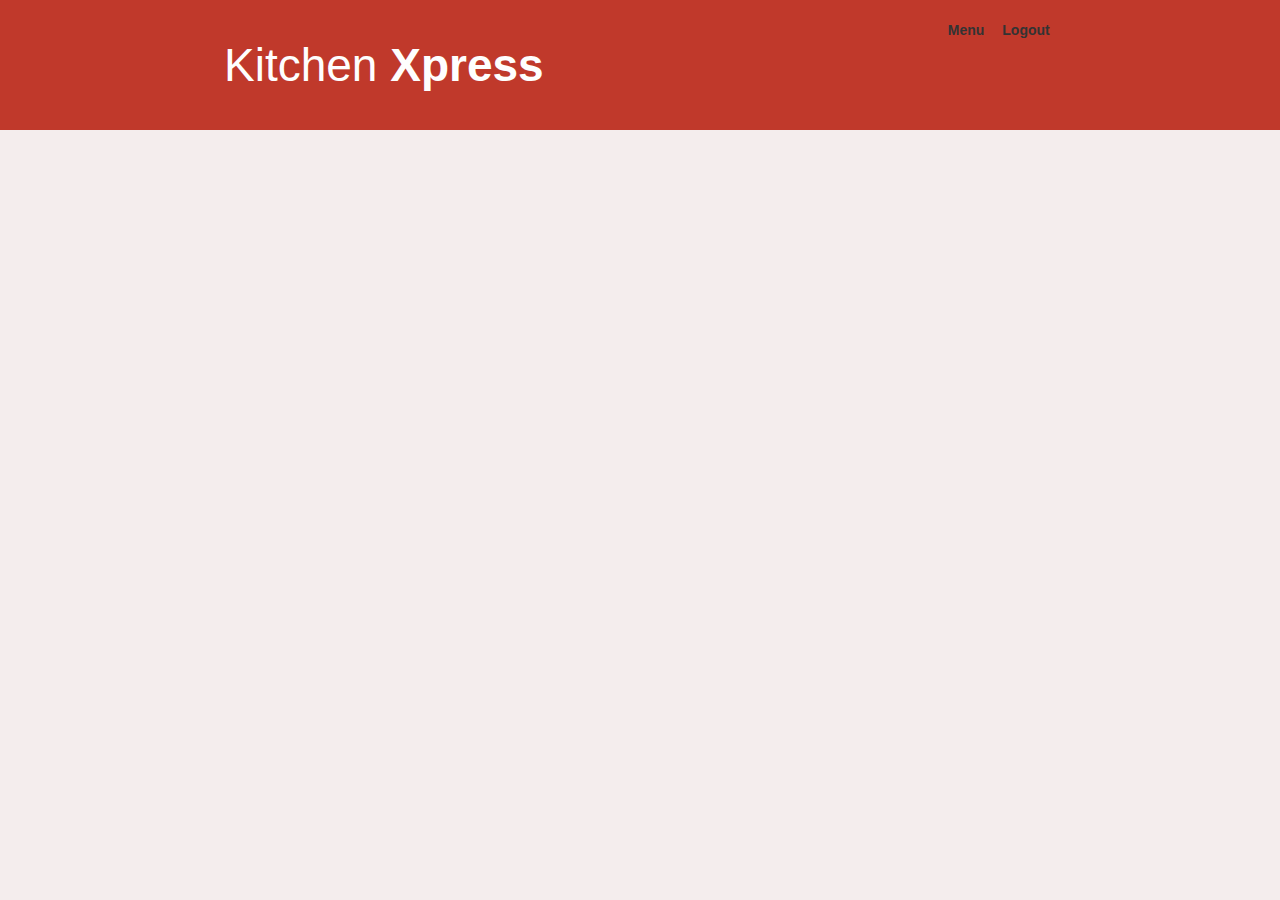
==== commit 3b570749: "Flat design implemented" ====
--- a/index.html
+++ b/index.html
@@ -1,5 +1,5 @@
 <!doctype html>
-<html ng-app = "myApp">
+<html ng-app = "myApp" style="background-color: #F4EDED">
   <head>
 
     <meta charset="utf-8">
@@ -10,16 +10,16 @@
 
     <!-- Add to homescreen for Chrome on Android -->
     <meta name="mobile-web-app-capable" content="yes">
-    <link rel="icon" sizes="192x192" href="images/touch/chrome-touch-icon-192x192.png">
+    <link rel="icon" sizes="148x212" href="images/logo2.png">
 
     <!-- Add to homescreen for Safari on iOS -->
     <meta name="apple-mobile-web-app-capable" content="yes">
     <meta name="apple-mobile-web-app-status-bar-style" content="black">
     <meta name="apple-mobile-web-app-title" content="Web Starter Kit">
-    <link rel="apple-touch-icon-precomposed" href="apple-touch-icon-precomposed.png">
+    <link rel="apple-touch-icon-precomposed" href="images/logo2.png">
 
     <!-- Tile icon for Win8 (144x144 + tile color) -->
-    <meta name="msapplication-TileImage" content="images/touch/ms-touch-icon-144x144-precomposed.png">
+    <meta name="msapplication-TileImage" content="images/logo2.png">
     <meta name="msapplication-TileColor" content="#3372DF">
 
     <!--Angular modules-->
@@ -35,6 +35,10 @@
     <!--JQuery-->
     <script src="scripts/jquery.min.js"></script>
 
+    <!-- Parse-->
+    <script type="text/javascript" src="http://www.parsecdn.com/js/parse-1.4.0.min.js"></script>
+
+
     <!-- Page styles -->
     <link rel="stylesheet" href="styles/main.css">
     <link rel="stylesheet" href="styles/components.css">
@@ -48,7 +52,10 @@
 
     <!-- Bootstrap CSS -->
     <link rel="stylesheet" href="styles/bootstrap.min.css">
+    <link rel="stylesheet" href="styles/BootSideMenu.css">
+
     <script src="scripts/bootstrap.min.js"></script>
+    <script src="scripts/BootSideMenu.js"></script>
 
     <script src = "app.js"></script>
     <script src = "controllers/custom-directive.js"></script>
@@ -57,12 +64,19 @@
     <script src = "controllers/user-controller.js"></script>
     <script src = "controllers/kitchen-staff-controller.js"></script>
 
+
+
+    <link rel="stylesheet" href="styles/custom.css">
+
   </head>
-  <body ng-controller="mainController">
-    <header class="app-bar promote-layer">
-      <div class="app-bar-container">
+  <body ng-controller="mainController" style="background: none;">
+    <header class="app-bar promote-layer theme-color">
+
+      <div class="app-bar-container theme-color">
+
         <!--<button class="menu"><img src="images/hamburger.svg" alt="Menu"></button>-->
-        <h1 class="logo">Kitchen <strong>Xpress</strong></h1>
+        <!-- <span><img hidden class="main-logo" style="margin-top: 30px; margin-right: 10px; float: left; width: 37px; height: 53px;" src="images/logo.png">-->
+        <h1 class="logo theme-color">Kitchen <strong>Xpress</strong></h1>
         <section  class="app-bar-actions">
           <!-- Put App Bar Buttons Here -->
           <button ng-show = "showMenu" ng-click="back()" ><strong>Menu</strong></button>
@@ -72,17 +86,7 @@
       </div>
     </header>
 
-    <!--<nav class="navdrawer-container promote-layer">-->
-      <!--<h4>Navigation</h4>-->
-      <!--<ul>-->
-          <!--<li><a href="#login">Login</a></li>-->
-          <!--<li><a href="#menuView">View Menu</a></li>-->
-          <!--<li><a href="#addItem">Add a Menu Item</a></li>-->
-          <!--<li><a >Logout</a></li>-->
-      <!--</ul>-->
-    <!--</nav>-->
-
-      <main>
+      <main >
         <div ng-view></div>
         <!--<h1 id="hello">Hello!</h1>-->
         <!--<p>Welcome to Web Starter Kit.</p>-->
@@ -107,5 +111,27 @@
     </script>
     <!-- Built with love using Web Starter Kit -->
 
+    <script type="text/javascript">
+      Parse.initialize("aQbCZwyIsrThpcMhOkBjD3rA8kvhrkBQKXWpGti3", "oa9JZi6EhT3KMC8NSwRCxsW2IkMtaVNMGeaZlMpB");
+      /*
+      var TestObject = Parse.Object.extend("Menu");
+      var query = new Parse.Query(TestObject);
+
+      query.equalTo("kitchenid", "easymoby");
+      query.first({
+        success: function(data) {
+          // The object was retrieved successfully.
+          var menu = data.get("data");
+          //console.log("X = ",menu);
+        },
+        error: function(object, error) {
+          console.log(object,error);
+          // The object was not retrieved successfully.
+          // error is a Parse.Error with an error code and message.
+        }
+      });
+      */
+
+    </script>
   </body>
 </html>
--- a/styles/main.css
+++ b/styles/main.css
@@ -1,6 +1,12 @@
 @charset "UTF-8";
+
 html {
+    height: 100%;
     color:#222;
+}
+
+body {
+    min-height: 100%;
 }
 
 a:visited {
@@ -3012,7 +3018,7 @@
     position:fixed;
     top:0;
     left:0;
-    background-color:#4285f4;
+    background-color: #b90606;
     z-index:1;
 }
 
@@ -3199,7 +3205,7 @@
         max-width:864px;
         padding:0 16px;
         box-sizing:border-box;
-        background-color:#4285f4;
+        background-color: #b90606;
     }
 
     .app-bar .logo {
--- a/styles/BootSideMenu.css
+++ b/styles/BootSideMenu.css
@@ -0,0 +1,175 @@
+.sidebar{
+      z-index: 999999;
+      position: fixed;
+      top: -1px;
+      bottom: -1px;
+      padding:0px;
+      width: auto;
+      background-color: #fff;
+      -webkit-background-clip: padding-box;
+      background-clip: padding-box;
+      border: 1px solid #ccc;
+      border: 1px solid rgba(0, 0, 0, .15);
+      -webkit-box-shadow: 0 6px 12px rgba(0, 0, 0, .175);
+      box-shadow: 0 6px 12px rgba(0, 0, 0, .175);
+
+}
+
+.sidebar > .row > .col-xs-12, .sidebar > .row > .col-sm-12, .sidebar > .row > .col-md-12, .sidebar > .row > .col-lg-12{
+      padding:0px;
+      position: absolute;
+      bottom: 0px;
+      top: 0px;
+      overflow: auto;           
+}
+
+.sidebar >.row{
+      margin:0px;
+}
+
+.sidebar {
+      width: auto;
+}
+.sidebar.sidebar-left{
+      left:0px;
+      right:20px;
+}
+
+.sidebar.sidebar-right{
+      right:0px;
+      left:20px;
+}
+
+@media (min-width: 400px) {
+
+}
+@media (min-width: 528px) {
+      .sidebar {
+            width: 300px;
+      }
+      .sidebar.sidebar-left{
+            left:0px;
+            right:auto;
+      }
+
+      .sidebar.sidebar-right{
+            right:0px;
+            left:auto;
+      }
+}
+@media (min-width: 768px) {
+      .sidebar {
+            width: 230px;
+      }
+      .sidebar.sidebar-left{
+            left:0px;
+            right:auto;
+      }
+
+      .sidebar.sidebar-right{
+            right:0px;
+            left:auto;
+      }
+}
+@media (min-width: 992px) {
+      .sidebar {
+            width: 230px;
+      }
+      .sidebar.sidebar-left{
+            left:0px;
+            right:auto;
+      }
+
+      .sidebar.sidebar-right{
+            right:0px;
+            left:auto;
+      }
+}
+@media (min-width: 1200px) {
+      .sidebar {
+            width: 230px;
+      }
+      .sidebar.sidebar-left{
+            left:0px;
+            right:auto;
+      }
+
+      .sidebar.sidebar-right{
+            right:0px;
+            left:auto;
+      }
+}
+.toggler{
+      -webkit-background-clip: padding-box;
+      background-clip: padding-box;
+      border: 1px solid #ccc;
+      border: 1px solid rgba(0, 0, 0, .15);
+      width: 20px;
+      height: 48px;
+      position: absolute;
+      top: 45%;
+      cursor: pointer;
+}
+.sidebar-left > .toggler{
+      -webkit-border-top-right-radius: 4px;
+      -webkit-border-bottom-right-radius: 4px;
+      -moz-border-radius-topright: 4px;
+      -moz-border-radius-bottomright: 4px;
+      border-top-right-radius: 4px;
+      border-bottom-right-radius: 4px;
+      border-left: 1px solid #fff;
+      -webkit-box-shadow: 1px 0px 8px rgba(0, 0, 0, .175);
+      box-shadow: 1px 0px 8px rgba(0, 0, 0, .175);
+      right: -20px;
+} 
+
+.sidebar-left > .toggler > span{
+      margin:15px 2px;
+}
+
+.sidebar-left > .toggler > .glyphicon-chevron-right{
+      display:none;
+}
+
+.sidebar-right > .toggler{
+      -webkit-border-top-left-radius: 4px;
+      -webkit-border-bottom-left-radius: 4px;
+      -moz-border-radius-topleft: 4px;
+      -moz-border-radius-bottomleft: 4px;
+      border-top-left-radius: 4px;
+      border-bottom-left-radius: 4px;
+      border-right: 1px solid #fff;
+      -webkit-box-shadow: -1px 0px 8px rgba(0, 0, 0, .175);
+      box-shadow: -1px 0px 8px rgba(0, 0, 0, .175);      		
+      left: -20px;
+} 
+
+.sidebar-right > .toggler > span{
+      margin:15px 2px;
+}
+
+.sidebar-right > .toggler > .glyphicon-chevron-left{
+      display:none;
+}
+
+.sidebar .submenu{
+      display: none;
+      position: fixed;
+} 
+
+/*Native BootStrap Hack*/
+.sidebar .list-group-item:last-child, .sidebar .list-group-item:first-child{
+      border-radius:0px;
+}
+
+.sidebar .list-group{
+      margin-bottom:0px;
+}
+.sidebar .list-group-item{
+      padding: 5px;
+      border: 1px solid #DDD;
+      border-left: 0px;
+      border-right: 0px;
+      margin-bottom: 0px;
+      margin-top: -1px;
+}--- a/styles/custom.css
+++ b/styles/custom.css
@@ -0,0 +1,53 @@
+md-card{
+    background: white;
+}
+.theme-color{
+    background: #C0392B;
+}
+.cross-btn{
+    background: transparent;
+    align-self: center;
+    width: 50px;
+    height: 50px;
+    border-width: 0px;
+    color: #aaa;
+
+}
+.cross-btn :hover{
+    color: #000000;
+}
+.flat-btn-success{
+    background: #1ABC9C;
+    color: #ffffff;
+}
+.btn.focus, .btn:focus, .btn:hover{
+    color: #ffffff;
+    text-decoration: none;
+}
+.flat-btn-primary{
+    background: #7F8C8D;
+    color: #ffffff;
+}
+.flat-btn-done{
+    background: #C0392B;
+    border-radius: 0px;
+    color: #ffffff;
+}
+.flat-btn-cancel{
+    display: inline-block;
+    padding: 6px 12px;
+    margin-bottom: 0;
+    font-size: 14px;
+    font-weight: 400;
+    line-height: 1.42857143;
+    text-align: center;
+    white-space: nowrap;
+    vertical-align: middle;
+    -ms-touch-action: manipulation;
+    touch-action: manipulation;
+    cursor: pointer;
+    background: #ffffff;
+    border-radius: 0px;
+    border: 1px solid #C0392B;
+    color: #C0392B;
+}
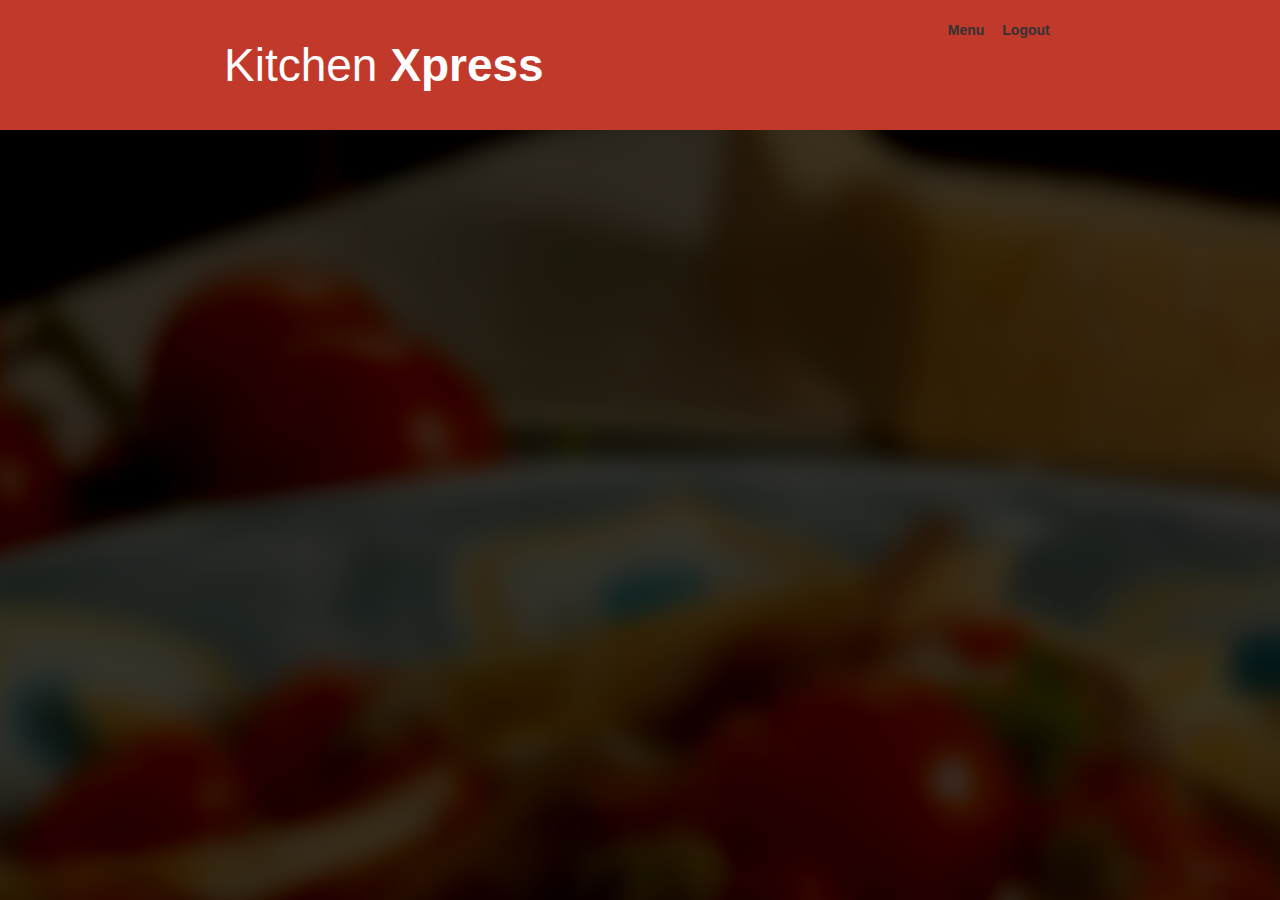
==== commit cb56ae1a: "more styling done" ====
--- a/index.html
+++ b/index.html
@@ -29,14 +29,14 @@
     <!--<script src = "https://cdnjs.cloudflare.com/ajax/libs/angular.js/1.3.15/angular-cookies.min.js"></script>-->
 
     <!--PubNub -->
-    <script src="http://cdn.pubnub.com/pubnub-3.7.1.min.js"></script>
-    <script src="http://pubnub.github.io/angular-js/scripts/pubnub-angular.js"></script>
+    <script src="https://cdn.pubnub.com/pubnub-3.7.1.min.js"></script>
+    <script src="https://pubnub.github.io/angular-js/scripts/pubnub-angular.js"></script>
 
     <!--JQuery-->
     <script src="scripts/jquery.min.js"></script>
 
     <!-- Parse-->
-    <script type="text/javascript" src="http://www.parsecdn.com/js/parse-1.4.0.min.js"></script>
+    <script type="text/javascript" src="https://www.parsecdn.com/js/parse-1.4.0.min.js"></script>
 
 
     <!-- Page styles -->
@@ -69,7 +69,8 @@
     <link rel="stylesheet" href="styles/custom.css">
 
   </head>
-  <body ng-controller="mainController" style="background: none;">
+  <body ng-controller="mainController" class="banner">
+   <div id = "overlay" class="overlay"></div>
     <header class="app-bar promote-layer theme-color">
 
       <div class="app-bar-container theme-color">
--- a/styles/custom.css
+++ b/styles/custom.css
@@ -51,3 +51,21 @@
     border: 1px solid #C0392B;
     color: #C0392B;
 }
+.banner{
+    background: url("../images/bg.png") no-repeat;
+    width: 100%;
+    height: 100%;
+    /*background-position: 0% 0%;*/
+    background-size: 100%;
+    z-index: -2;
+}
+.overlay{
+    background: rgba(0, 0, 0, .7) !important;
+    width: 100%;
+    height: 100%;
+    z-index: -1;
+    position: absolute;
+}
+.no-bg{
+    background: none;
+}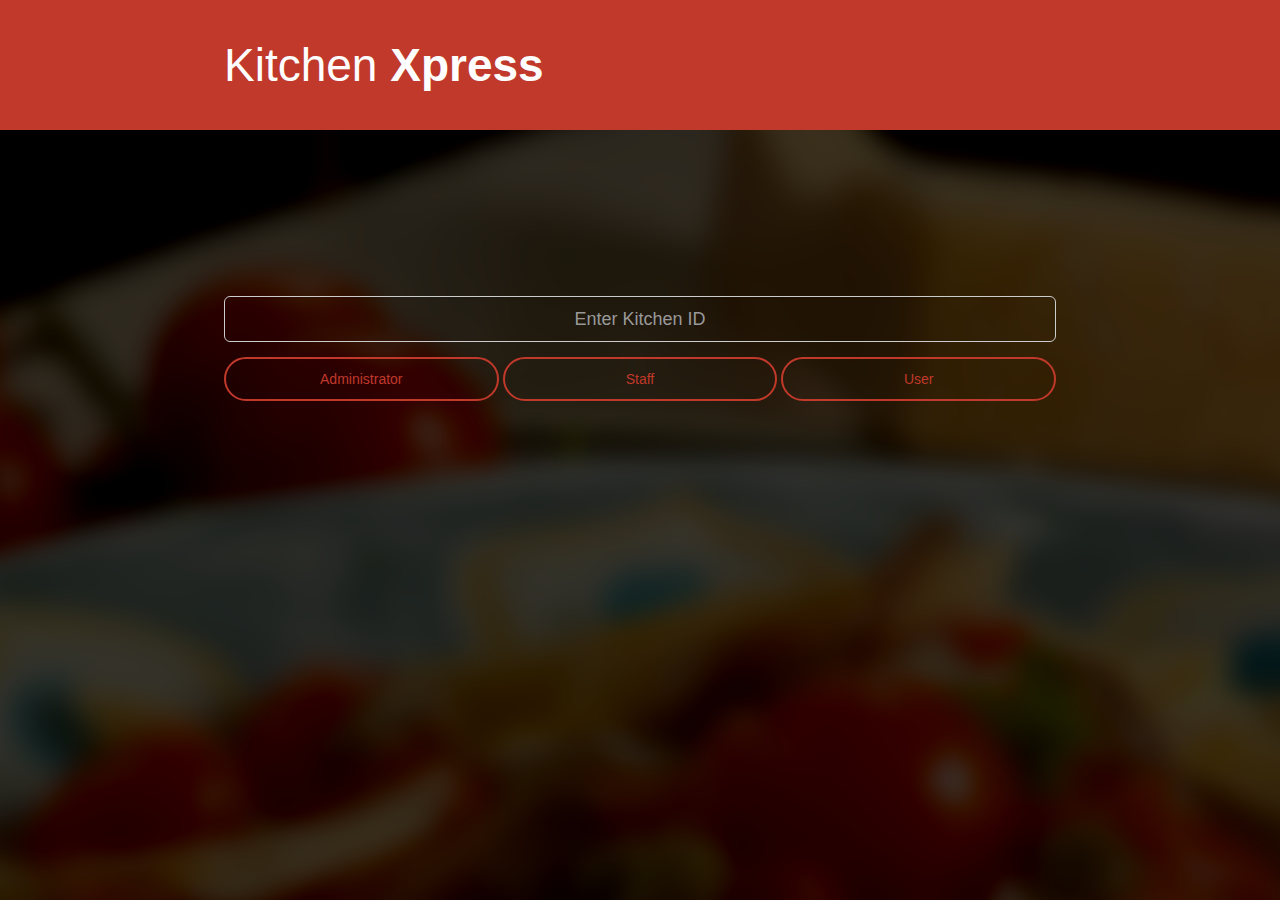
==== commit e1b5cc4b: "cdn links removed" ====
--- a/index.html
+++ b/index.html
@@ -29,14 +29,14 @@
     <!--<script src = "https://cdnjs.cloudflare.com/ajax/libs/angular.js/1.3.15/angular-cookies.min.js"></script>-->
 
     <!--PubNub -->
-    <script src="https://cdn.pubnub.com/pubnub-3.7.1.min.js"></script>
-    <script src="https://pubnub.github.io/angular-js/scripts/pubnub-angular.js"></script>
+    <script src = "scripts/pubnub/pubnub.min.js"></script>
+    <script src="scripts/pubnub/pubnub-angular.js"></script>
 
     <!--JQuery-->
     <script src="scripts/jquery.min.js"></script>
 
     <!-- Parse-->
-    <script type="text/javascript" src="https://www.parsecdn.com/js/parse-1.4.0.min.js"></script>
+    <script type="text/javascript" src="scripts/parse.min.js"></script>
 
 
     <!-- Page styles -->
--- a/styles/custom.css
+++ b/styles/custom.css
@@ -68,4 +68,11 @@
 }
 .no-bg{
     background: none;
+}
+.table-overlay{
+    background: rgba(0, 0, 0, .7) !important;
+    width: 100%;
+    height: 100%;
+    z-index: 2;
+    position: absolute;
 }